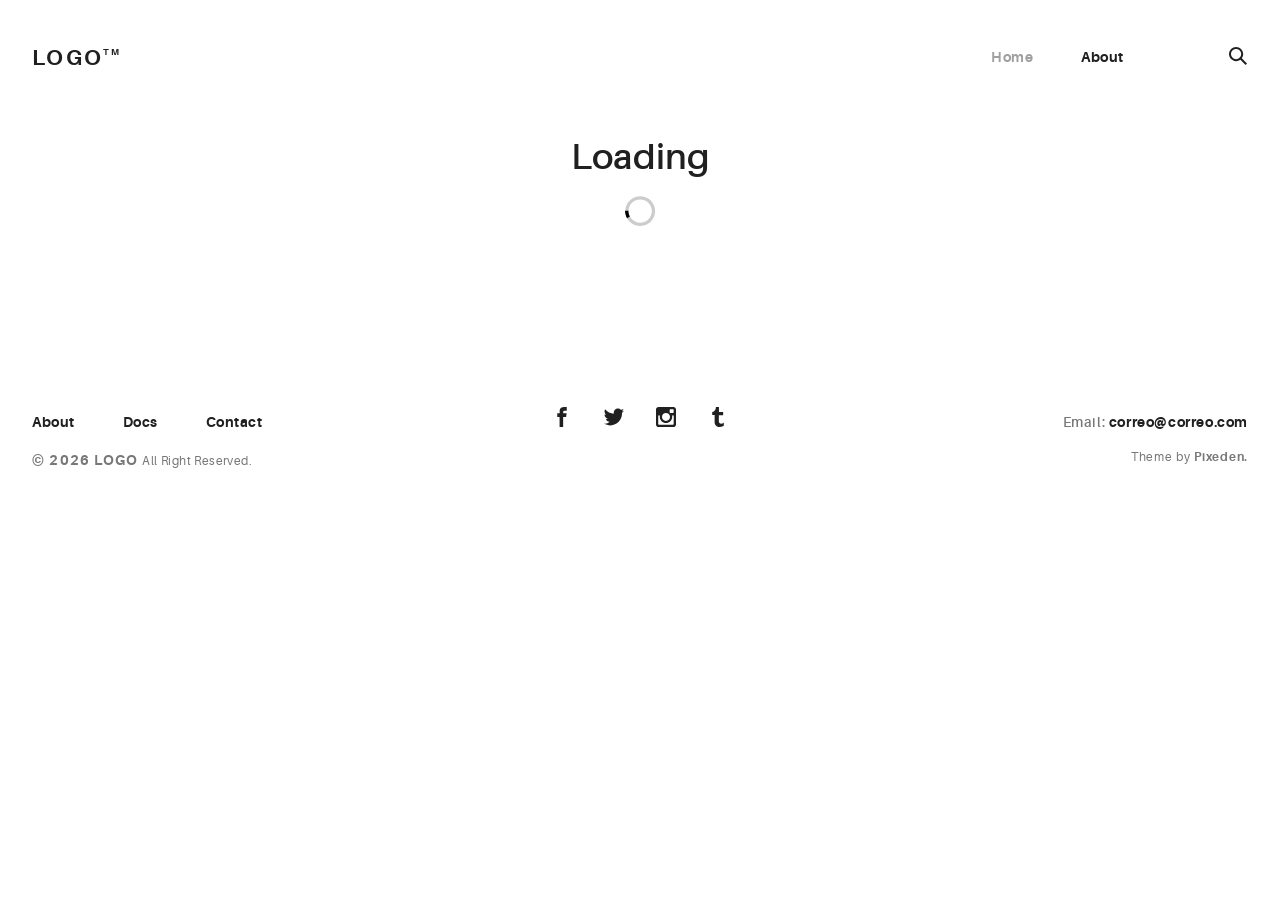
==== docs/index.html @ 67a77aef "Listo para producción" ====
<!doctype html>
<html lang="en">
<head>
  <meta charset="utf-8">
  <title>Portafolio</title>
  <!-- <base href="/"> -->
  <meta name="viewport" content="width=device-width, initial-scale=1">
  <!-- <link rel="icon" type="image/x-icon" href="favicon.ico"> -->
  <link rel="icon" type="image/svg+xml" href="assets/img/urku-ico.svg">
  <link rel="stylesheet" href="assets/css/aurora-pack.min.css">
  <link rel="stylesheet" href="assets/css/aurora-theme-base.min.css">
  <link rel="stylesheet" href="assets/css/urku.css">
<link rel="stylesheet" href="styles.984a7609d333a0c91bd9.css"></head>
<body class="top-fixed">
  <app-root></app-root>
  <script src="assets/js/svg4everybody.min.js"></script>
  <script>svg4everybody();</script>
<script src="runtime-es2015.c9afb3256f2870e161de.js" type="module"></script><script src="runtime-es5.c9afb3256f2870e161de.js" nomodule defer></script><script src="polyfills-es5.0e4e1968447fab48e788.js" nomodule defer></script><script src="polyfills-es2015.bbb42ff2e1c488ff52d5.js" type="module"></script><script src="main-es2015.1cf12f54ae1d16abb2aa.js" type="module"></script><script src="main-es5.1cf12f54ae1d16abb2aa.js" nomodule defer></script></body>
</html>
---- docs/assets/css/aurora-pack.min.css ----
.ae-container,.ae-container-fluid{margin-right:auto;margin-left:auto}hr,img{border:0}dfn,q,tfoot td{font-style:italic}pre,textarea{overflow:auto}td,textarea{vertical-align:top}.ae-container-fluid:after,.ae-container:after,.au-clearfix:after{clear:both}.au-xs-ta-left,caption,th{text-align:left}.ae-container-fluid:after,.ae-container-fluid:before,.ae-container:after,.ae-container:before{content:" ";display:table}html{box-sizing:border-box}*,:after,:before{box-sizing:inherit}.ae-container{padding-left:.25rem;padding-right:.25rem}@media (min-width:40em){.ae-container{max-width:40rem}}@media (min-width:52em){.ae-container{max-width:48.75rem}}@media (min-width:64em){.ae-container{max-width:62rem}}@media (min-width:75em){.ae-container{max-width:72.25rem}}@media (min-width:40em){.ae-container-fluid{max-width:88.88889em;width:95vw}.ae-container-fluid--inner{max-width:68.88889em;width:82vw}}.ae-container-fluid--full{max-width:100%;padding-left:0;padding-right:0;width:100%}@media (max-width:63.99em){.ae-container-fluid{padding-left:.25rem;padding-right:.25rem}}.ae-grid{display:-webkit-box;display:-webkit-flex;display:-ms-flexbox;display:flex;-webkit-flex-wrap:wrap;-ms-flex-wrap:wrap;flex-wrap:wrap;margin-left:-.25rem;margin-right:-.25rem}.ae-grid--alt{display:-webkit-box;display:-webkit-flex;display:-ms-flexbox;display:flex;-webkit-flex-wrap:wrap;-ms-flex-wrap:wrap;flex-wrap:wrap;margin-left:-.63832%;margin-right:-.63832%}@media (min-width:40em){.ae-grid--alt1{display:-webkit-box;display:-webkit-flex;display:-ms-flexbox;display:flex;-webkit-flex-wrap:wrap;-ms-flex-wrap:wrap;flex-wrap:wrap;margin-left:-7.65989%;margin-right:-7.65989%}.ae-grid--alt2,.ae-grid--alt3{display:-webkit-box;display:-webkit-flex;display:-ms-flexbox;-webkit-flex-wrap:wrap}.ae-grid--alt2{display:flex;-ms-flex-wrap:wrap;flex-wrap:wrap;margin-left:-3.82995%;margin-right:-3.82995%}.ae-grid--alt3{display:flex;-ms-flex-wrap:wrap;flex-wrap:wrap;margin-left:-2.5533%;margin-right:-2.5533%}.ae-grid--alt4,.ae-grid--alt5{display:-webkit-box;display:-webkit-flex;display:-ms-flexbox;-webkit-flex-wrap:wrap}.ae-grid--alt4{display:flex;-ms-flex-wrap:wrap;flex-wrap:wrap;margin-left:-1.91497%;margin-right:-1.91497%}.ae-grid--alt5{display:flex;-ms-flex-wrap:wrap;flex-wrap:wrap;margin-left:-1.53198%;margin-right:-1.53198%}.ae-grid--alt6,.ae-grid--alt7{display:-webkit-box;display:-webkit-flex;display:-ms-flexbox;-webkit-flex-wrap:wrap}.ae-grid--alt6{display:flex;-ms-flex-wrap:wrap;flex-wrap:wrap;margin-left:-1.27665%;margin-right:-1.27665%}.ae-grid--alt7{display:flex;-ms-flex-wrap:wrap;flex-wrap:wrap;margin-left:-1.09427%;margin-right:-1.09427%}.ae-grid--alt8,.ae-grid--alt9{display:-webkit-box;display:-webkit-flex;display:-ms-flexbox;-webkit-flex-wrap:wrap}.ae-grid--alt8{display:flex;-ms-flex-wrap:wrap;flex-wrap:wrap;margin-left:-.95749%;margin-right:-.95749%}.ae-grid--alt9{display:flex;-ms-flex-wrap:wrap;flex-wrap:wrap;margin-left:-.8511%;margin-right:-.8511%}.ae-grid--alt10{display:-webkit-box;display:-webkit-flex;display:-ms-flexbox;display:flex;-webkit-flex-wrap:wrap;-ms-flex-wrap:wrap;flex-wrap:wrap;margin-left:-.76599%;margin-right:-.76599%}}.ae-grid__item--alt{-webkit-box-flex:0;-webkit-flex:0 0 100%;-ms-flex:0 0 100%;flex:0 0 100%;min-height:1px;padding-left:.63832%;padding-right:.63832%;position:relative}@media (min-width:40em){.ae-grid__item--alt1{-webkit-box-flex:0;-webkit-flex:0 0 100%;-ms-flex:0 0 100%;flex:0 0 100%;min-height:1px;padding-left:7.65989%;padding-right:7.65989%;position:relative}.ae-grid__item--alt2{-webkit-box-flex:0;-webkit-flex:0 0 100%;-ms-flex:0 0 100%;flex:0 0 100%;min-height:1px;padding-left:3.82995%;padding-right:3.82995%;position:relative}.ae-grid__item--alt3{-webkit-box-flex:0;-webkit-flex:0 0 100%;-ms-flex:0 0 100%;flex:0 0 100%;min-height:1px;padding-left:2.5533%;padding-right:2.5533%;position:relative}.ae-grid__item--alt4,.ae-grid__item--alt5{-webkit-box-flex:0;min-height:1px;position:relative}.ae-grid__item--alt4{-webkit-flex:0 0 100%;-ms-flex:0 0 100%;flex:0 0 100%;padding-left:1.91497%;padding-right:1.91497%}.ae-grid__item--alt5{-webkit-flex:0 0 100%;-ms-flex:0 0 100%;flex:0 0 100%;padding-left:1.53198%;padding-right:1.53198%}.ae-grid__item--alt6{-webkit-box-flex:0;-webkit-flex:0 0 100%;-ms-flex:0 0 100%;flex:0 0 100%;min-height:1px;padding-left:1.27665%;padding-right:1.27665%;position:relative}.ae-grid__item--alt7{-webkit-box-flex:0;-webkit-flex:0 0 100%;-ms-flex:0 0 100%;flex:0 0 100%;min-height:1px;padding-left:1.09427%;padding-right:1.09427%;position:relative}.ae-grid__item--alt8,.ae-grid__item--alt9{-webkit-box-flex:0;min-height:1px;position:relative}.ae-grid__item--alt8{-webkit-flex:0 0 100%;-ms-flex:0 0 100%;flex:0 0 100%;padding-left:.95749%;padding-right:.95749%}.ae-grid__item--alt9{-webkit-flex:0 0 100%;-ms-flex:0 0 100%;flex:0 0 100%;padding-left:.8511%;padding-right:.8511%}.ae-grid__item--alt10{-webkit-box-flex:0;-webkit-flex:0 0 100%;-ms-flex:0 0 100%;flex:0 0 100%;min-height:1px;padding-left:.76599%;padding-right:.76599%;position:relative}}.ae-grid__item{-webkit-box-flex:0;-webkit-flex:0 0 100%;-ms-flex:0 0 100%;flex:0 0 100%;min-height:1px;padding-left:.25rem;padding-right:.25rem;position:relative;max-width:100%}.ae-grid--collapse>.ae-grid__item,.ae-grid--deepcollapse .ae-grid__item,.ae-grid__item--collapse{padding-left:0;padding-right:0}.item-xs--auto{-webkit-box-flex:1;-webkit-flex:1;-ms-flex:1;flex:1}.item-xs-1{-webkit-box-flex:0;-webkit-flex:0 0 8.33333%;-ms-flex:0 0 8.33333%;flex:0 0 8.33333%;max-width:8.33333%}.item-xs-2{-webkit-box-flex:0;-webkit-flex:0 0 16.66667%;-ms-flex:0 0 16.66667%;flex:0 0 16.66667%;max-width:16.66667%}.item-xs-3{-webkit-box-flex:0;-webkit-flex:0 0 25%;-ms-flex:0 0 25%;flex:0 0 25%;max-width:25%}.item-xs-4{-webkit-box-flex:0;-webkit-flex:0 0 33.33333%;-ms-flex:0 0 33.33333%;flex:0 0 33.33333%;max-width:33.33333%}.item-xs-5{-webkit-box-flex:0;-webkit-flex:0 0 41.66667%;-ms-flex:0 0 41.66667%;flex:0 0 41.66667%;max-width:41.66667%}.item-xs-6{-webkit-box-flex:0;-webkit-flex:0 0 50%;-ms-flex:0 0 50%;flex:0 0 50%;max-width:50%}.item-xs-7{-webkit-box-flex:0;-webkit-flex:0 0 58.33333%;-ms-flex:0 0 58.33333%;flex:0 0 58.33333%;max-width:58.33333%}.item-xs-8{-webkit-box-flex:0;-webkit-flex:0 0 66.66667%;-ms-flex:0 0 66.66667%;flex:0 0 66.66667%;max-width:66.66667%}.item-xs-9{-webkit-box-flex:0;-webkit-flex:0 0 75%;-ms-flex:0 0 75%;flex:0 0 75%;max-width:75%}.item-xs-10{-webkit-box-flex:0;-webkit-flex:0 0 83.33333%;-ms-flex:0 0 83.33333%;flex:0 0 83.33333%;max-width:83.33333%}.item-xs-11{-webkit-box-flex:0;-webkit-flex:0 0 91.66667%;-ms-flex:0 0 91.66667%;flex:0 0 91.66667%;max-width:91.66667%}.item-xs-12{-webkit-box-flex:0;-webkit-flex:0 0 100%;-ms-flex:0 0 100%;flex:0 0 100%;max-width:100%}.item-xs--pull-0{left:auto;right:auto}.item-xs--pull-1{left:auto;right:8.33333%}.item-xs--pull-2{left:auto;right:16.66667%}.item-xs--pull-3{left:auto;right:25%}.item-xs--pull-4{left:auto;right:33.33333%}.item-xs--pull-5{left:auto;right:41.66667%}.item-xs--pull-6{left:auto;right:50%}.item-xs--pull-7{left:auto;right:58.33333%}.item-xs--pull-8{left:auto;right:66.66667%}.item-xs--pull-9{left:auto;right:75%}.item-xs--pull-10{left:auto;right:83.33333%}.item-xs--pull-11{left:auto;right:91.66667%}.item-xs--pull-12{left:auto;right:100%}.item-xs--push-0{left:auto;right:auto}.item-xs--push-1{left:8.33333%;right:auto}.item-xs--push-2{left:16.66667%;right:auto}.item-xs--push-3{left:25%;right:auto}.item-xs--push-4{left:33.33333%;right:auto}.item-xs--push-5{left:41.66667%;right:auto}.item-xs--push-6{left:50%;right:auto}.item-xs--push-7{left:58.33333%;right:auto}.item-xs--push-8{left:66.66667%;right:auto}.item-xs--push-9{left:75%;right:auto}.item-xs--push-10{left:83.33333%;right:auto}.item-xs--push-11{left:91.66667%;right:auto}.item-xs--push-12{left:100%;right:auto}.item-xs--offset-0{margin-left:0}.item-xs--offset-1{margin-left:8.33333%}.item-xs--offset-2{margin-left:16.66667%}.item-xs--offset-3{margin-left:25%}.item-xs--offset-4{margin-left:33.33333%}.item-xs--offset-5{margin-left:41.66667%}.item-xs--offset-6{margin-left:50%}.item-xs--offset-7{margin-left:58.33333%}.item-xs--offset-8{margin-left:66.66667%}.item-xs--offset-9{margin-left:75%}.item-xs--offset-10{margin-left:83.33333%}.item-xs--offset-11{margin-left:91.66667%}.item-xs--offset-12{margin-left:100%}.item-xs--top{-webkit-align-self:flex-start;-ms-flex-item-align:start;align-self:flex-start}.item-xs--center{-webkit-align-self:center;-ms-flex-item-align:center;align-self:center}.item-xs--bottom{-webkit-align-self:flex-end;-ms-flex-item-align:end;align-self:flex-end}.items-xs--top{-webkit-box-align:start;-webkit-align-items:flex-start;-ms-flex-align:start;align-items:flex-start}.items-xs--center{-webkit-box-align:center;-webkit-align-items:center;-ms-flex-align:center;align-items:center}.items-xs--bottom{-webkit-box-align:end;-webkit-align-items:flex-end;-ms-flex-align:end;align-items:flex-end}.item-xs--start{-webkit-box-ordinal-group:0;-webkit-order:-1;-ms-flex-order:-1;order:-1}.item-xs--end{-webkit-box-ordinal-group:14;-webkit-order:13;-ms-flex-order:13;order:13}.item-xs--order-1{-webkit-box-ordinal-group:2;-webkit-order:1;-ms-flex-order:1;order:1}.item-xs--order-2{-webkit-box-ordinal-group:3;-webkit-order:2;-ms-flex-order:2;order:2}.item-xs--order-3{-webkit-box-ordinal-group:4;-webkit-order:3;-ms-flex-order:3;order:3}.item-xs--order-4{-webkit-box-ordinal-group:5;-webkit-order:4;-ms-flex-order:4;order:4}.item-xs--order-5{-webkit-box-ordinal-group:6;-webkit-order:5;-ms-flex-order:5;order:5}.item-xs--order-6{-webkit-box-ordinal-group:7;-webkit-order:6;-ms-flex-order:6;order:6}.item-xs--order-7{-webkit-box-ordinal-group:8;-webkit-order:7;-ms-flex-order:7;order:7}.item-xs--order-8{-webkit-box-ordinal-group:9;-webkit-order:8;-ms-flex-order:8;order:8}.item-xs--order-9{-webkit-box-ordinal-group:10;-webkit-order:9;-ms-flex-order:9;order:9}.item-xs--order-10{-webkit-box-ordinal-group:11;-webkit-order:10;-ms-flex-order:10;order:10}.item-xs--order-11{-webkit-box-ordinal-group:12;-webkit-order:11;-ms-flex-order:11;order:11}.item-xs--order-12{-webkit-box-ordinal-group:13;-webkit-order:12;-ms-flex-order:12;order:12}@media (min-width:40em){.item-sm--auto{-webkit-box-flex:1;-webkit-flex:1;-ms-flex:1;flex:1}.item-sm-1{-webkit-box-flex:0;-webkit-flex:0 0 8.33333%;-ms-flex:0 0 8.33333%;flex:0 0 8.33333%;max-width:8.33333%}.item-sm-2{-webkit-box-flex:0;-webkit-flex:0 0 16.66667%;-ms-flex:0 0 16.66667%;flex:0 0 16.66667%;max-width:16.66667%}.item-sm-3{-webkit-box-flex:0;-webkit-flex:0 0 25%;-ms-flex:0 0 25%;flex:0 0 25%;max-width:25%}.item-sm-4{-webkit-box-flex:0;-webkit-flex:0 0 33.33333%;-ms-flex:0 0 33.33333%;flex:0 0 33.33333%;max-width:33.33333%}.item-sm-5{-webkit-box-flex:0;-webkit-flex:0 0 41.66667%;-ms-flex:0 0 41.66667%;flex:0 0 41.66667%;max-width:41.66667%}.item-sm-6{-webkit-box-flex:0;-webkit-flex:0 0 50%;-ms-flex:0 0 50%;flex:0 0 50%;max-width:50%}.item-sm-7{-webkit-box-flex:0;-webkit-flex:0 0 58.33333%;-ms-flex:0 0 58.33333%;flex:0 0 58.33333%;max-width:58.33333%}.item-sm-8{-webkit-box-flex:0;-webkit-flex:0 0 66.66667%;-ms-flex:0 0 66.66667%;flex:0 0 66.66667%;max-width:66.66667%}.item-sm-9{-webkit-box-flex:0;-webkit-flex:0 0 75%;-ms-flex:0 0 75%;flex:0 0 75%;max-width:75%}.item-sm-10{-webkit-box-flex:0;-webkit-flex:0 0 83.33333%;-ms-flex:0 0 83.33333%;flex:0 0 83.33333%;max-width:83.33333%}.item-sm-11{-webkit-box-flex:0;-webkit-flex:0 0 91.66667%;-ms-flex:0 0 91.66667%;flex:0 0 91.66667%;max-width:91.66667%}.item-sm-12{-webkit-box-flex:0;-webkit-flex:0 0 100%;-ms-flex:0 0 100%;flex:0 0 100%;max-width:100%}.item-sm--pull-0{left:auto;right:auto}.item-sm--pull-1{left:auto;right:8.33333%}.item-sm--pull-2{left:auto;right:16.66667%}.item-sm--pull-3{left:auto;right:25%}.item-sm--pull-4{left:auto;right:33.33333%}.item-sm--pull-5{left:auto;right:41.66667%}.item-sm--pull-6{left:auto;right:50%}.item-sm--pull-7{left:auto;right:58.33333%}.item-sm--pull-8{left:auto;right:66.66667%}.item-sm--pull-9{left:auto;right:75%}.item-sm--pull-10{left:auto;right:83.33333%}.item-sm--pull-11{left:auto;right:91.66667%}.item-sm--pull-12{left:auto;right:100%}.item-sm--push-0{left:auto;right:auto}.item-sm--push-1{left:8.33333%;right:auto}.item-sm--push-2{left:16.66667%;right:auto}.item-sm--push-3{left:25%;right:auto}.item-sm--push-4{left:33.33333%;right:auto}.item-sm--push-5{left:41.66667%;right:auto}.item-sm--push-6{left:50%;right:auto}.item-sm--push-7{left:58.33333%;right:auto}.item-sm--push-8{left:66.66667%;right:auto}.item-sm--push-9{left:75%;right:auto}.item-sm--push-10{left:83.33333%;right:auto}.item-sm--push-11{left:91.66667%;right:auto}.item-sm--push-12{left:100%;right:auto}.item-sm--offset-0{margin-left:0}.item-sm--offset-1{margin-left:8.33333%}.item-sm--offset-2{margin-left:16.66667%}.item-sm--offset-3{margin-left:25%}.item-sm--offset-4{margin-left:33.33333%}.item-sm--offset-5{margin-left:41.66667%}.item-sm--offset-6{margin-left:50%}.item-sm--offset-7{margin-left:58.33333%}.item-sm--offset-8{margin-left:66.66667%}.item-sm--offset-9{margin-left:75%}.item-sm--offset-10{margin-left:83.33333%}.item-sm--offset-11{margin-left:91.66667%}.item-sm--offset-12{margin-left:100%}.item-sm--top{-webkit-align-self:flex-start;-ms-flex-item-align:start;align-self:flex-start}.item-sm--center{-webkit-align-self:center;-ms-flex-item-align:center;align-self:center}.item-sm--bottom{-webkit-align-self:flex-end;-ms-flex-item-align:end;align-self:flex-end}.items-sm--top{-webkit-box-align:start;-webkit-align-items:flex-start;-ms-flex-align:start;align-items:flex-start}.items-sm--center{-webkit-box-align:center;-webkit-align-items:center;-ms-flex-align:center;align-items:center}.items-sm--bottom{-webkit-box-align:end;-webkit-align-items:flex-end;-ms-flex-align:end;align-items:flex-end}.item-sm--start{-webkit-box-ordinal-group:0;-webkit-order:-1;-ms-flex-order:-1;order:-1}.item-sm--end{-webkit-box-ordinal-group:14;-webkit-order:13;-ms-flex-order:13;order:13}.item-sm--order-1{-webkit-box-ordinal-group:2;-webkit-order:1;-ms-flex-order:1;order:1}.item-sm--order-2{-webkit-box-ordinal-group:3;-webkit-order:2;-ms-flex-order:2;order:2}.item-sm--order-3{-webkit-box-ordinal-group:4;-webkit-order:3;-ms-flex-order:3;order:3}.item-sm--order-4{-webkit-box-ordinal-group:5;-webkit-order:4;-ms-flex-order:4;order:4}.item-sm--order-5{-webkit-box-ordinal-group:6;-webkit-order:5;-ms-flex-order:5;order:5}.item-sm--order-6{-webkit-box-ordinal-group:7;-webkit-order:6;-ms-flex-order:6;order:6}.item-sm--order-7{-webkit-box-ordinal-group:8;-webkit-order:7;-ms-flex-order:7;order:7}.item-sm--order-8{-webkit-box-ordinal-group:9;-webkit-order:8;-ms-flex-order:8;order:8}.item-sm--order-9{-webkit-box-ordinal-group:10;-webkit-order:9;-ms-flex-order:9;order:9}.item-sm--order-10{-webkit-box-ordinal-group:11;-webkit-order:10;-ms-flex-order:10;order:10}.item-sm--order-11{-webkit-box-ordinal-group:12;-webkit-order:11;-ms-flex-order:11;order:11}.item-sm--order-12{-webkit-box-ordinal-group:13;-webkit-order:12;-ms-flex-order:12;order:12}}@media (min-width:52em){.item-md--auto{-webkit-box-flex:1;-webkit-flex:1;-ms-flex:1;flex:1}.item-md-1{-webkit-box-flex:0;-webkit-flex:0 0 8.33333%;-ms-flex:0 0 8.33333%;flex:0 0 8.33333%;max-width:8.33333%}.item-md-2{-webkit-box-flex:0;-webkit-flex:0 0 16.66667%;-ms-flex:0 0 16.66667%;flex:0 0 16.66667%;max-width:16.66667%}.item-md-3{-webkit-box-flex:0;-webkit-flex:0 0 25%;-ms-flex:0 0 25%;flex:0 0 25%;max-width:25%}.item-md-4{-webkit-box-flex:0;-webkit-flex:0 0 33.33333%;-ms-flex:0 0 33.33333%;flex:0 0 33.33333%;max-width:33.33333%}.item-md-5{-webkit-box-flex:0;-webkit-flex:0 0 41.66667%;-ms-flex:0 0 41.66667%;flex:0 0 41.66667%;max-width:41.66667%}.item-md-6{-webkit-box-flex:0;-webkit-flex:0 0 50%;-ms-flex:0 0 50%;flex:0 0 50%;max-width:50%}.item-md-7{-webkit-box-flex:0;-webkit-flex:0 0 58.33333%;-ms-flex:0 0 58.33333%;flex:0 0 58.33333%;max-width:58.33333%}.item-md-8{-webkit-box-flex:0;-webkit-flex:0 0 66.66667%;-ms-flex:0 0 66.66667%;flex:0 0 66.66667%;max-width:66.66667%}.item-md-9{-webkit-box-flex:0;-webkit-flex:0 0 75%;-ms-flex:0 0 75%;flex:0 0 75%;max-width:75%}.item-md-10{-webkit-box-flex:0;-webkit-flex:0 0 83.33333%;-ms-flex:0 0 83.33333%;flex:0 0 83.33333%;max-width:83.33333%}.item-md-11{-webkit-box-flex:0;-webkit-flex:0 0 91.66667%;-ms-flex:0 0 91.66667%;flex:0 0 91.66667%;max-width:91.66667%}.item-md-12{-webkit-box-flex:0;-webkit-flex:0 0 100%;-ms-flex:0 0 100%;flex:0 0 100%;max-width:100%}.item-md--pull-0{left:auto;right:auto}.item-md--pull-1{left:auto;right:8.33333%}.item-md--pull-2{left:auto;right:16.66667%}.item-md--pull-3{left:auto;right:25%}.item-md--pull-4{left:auto;right:33.33333%}.item-md--pull-5{left:auto;right:41.66667%}.item-md--pull-6{left:auto;right:50%}.item-md--pull-7{left:auto;right:58.33333%}.item-md--pull-8{left:auto;right:66.66667%}.item-md--pull-9{left:auto;right:75%}.item-md--pull-10{left:auto;right:83.33333%}.item-md--pull-11{left:auto;right:91.66667%}.item-md--pull-12{left:auto;right:100%}.item-md--push-0{left:auto;right:auto}.item-md--push-1{left:8.33333%;right:auto}.item-md--push-2{left:16.66667%;right:auto}.item-md--push-3{left:25%;right:auto}.item-md--push-4{left:33.33333%;right:auto}.item-md--push-5{left:41.66667%;right:auto}.item-md--push-6{left:50%;right:auto}.item-md--push-7{left:58.33333%;right:auto}.item-md--push-8{left:66.66667%;right:auto}.item-md--push-9{left:75%;right:auto}.item-md--push-10{left:83.33333%;right:auto}.item-md--push-11{left:91.66667%;right:auto}.item-md--push-12{left:100%;right:auto}.item-md--offset-0{margin-left:0}.item-md--offset-1{margin-left:8.33333%}.item-md--offset-2{margin-left:16.66667%}.item-md--offset-3{margin-left:25%}.item-md--offset-4{margin-left:33.33333%}.item-md--offset-5{margin-left:41.66667%}.item-md--offset-6{margin-left:50%}.item-md--offset-7{margin-left:58.33333%}.item-md--offset-8{margin-left:66.66667%}.item-md--offset-9{margin-left:75%}.item-md--offset-10{margin-left:83.33333%}.item-md--offset-11{margin-left:91.66667%}.item-md--offset-12{margin-left:100%}.item-md--top{-webkit-align-self:flex-start;-ms-flex-item-align:start;align-self:flex-start}.item-md--center{-webkit-align-self:center;-ms-flex-item-align:center;align-self:center}.item-md--bottom{-webkit-align-self:flex-end;-ms-flex-item-align:end;align-self:flex-end}.items-md--top{-webkit-box-align:start;-webkit-align-items:flex-start;-ms-flex-align:start;align-items:flex-start}.items-md--center{-webkit-box-align:center;-webkit-align-items:center;-ms-flex-align:center;align-items:center}.items-md--bottom{-webkit-box-align:end;-webkit-align-items:flex-end;-ms-flex-align:end;align-items:flex-end}.item-md--start{-webkit-box-ordinal-group:0;-webkit-order:-1;-ms-flex-order:-1;order:-1}.item-md--end{-webkit-box-ordinal-group:14;-webkit-order:13;-ms-flex-order:13;order:13}.item-md--order-1{-webkit-box-ordinal-group:2;-webkit-order:1;-ms-flex-order:1;order:1}.item-md--order-2{-webkit-box-ordinal-group:3;-webkit-order:2;-ms-flex-order:2;order:2}.item-md--order-3{-webkit-box-ordinal-group:4;-webkit-order:3;-ms-flex-order:3;order:3}.item-md--order-4{-webkit-box-ordinal-group:5;-webkit-order:4;-ms-flex-order:4;order:4}.item-md--order-5{-webkit-box-ordinal-group:6;-webkit-order:5;-ms-flex-order:5;order:5}.item-md--order-6{-webkit-box-ordinal-group:7;-webkit-order:6;-ms-flex-order:6;order:6}.item-md--order-7{-webkit-box-ordinal-group:8;-webkit-order:7;-ms-flex-order:7;order:7}.item-md--order-8{-webkit-box-ordinal-group:9;-webkit-order:8;-ms-flex-order:8;order:8}.item-md--order-9{-webkit-box-ordinal-group:10;-webkit-order:9;-ms-flex-order:9;order:9}.item-md--order-10{-webkit-box-ordinal-group:11;-webkit-order:10;-ms-flex-order:10;order:10}.item-md--order-11{-webkit-box-ordinal-group:12;-webkit-order:11;-ms-flex-order:11;order:11}.item-md--order-12{-webkit-box-ordinal-group:13;-webkit-order:12;-ms-flex-order:12;order:12}}@media (min-width:64em){.item-lg--auto{-webkit-box-flex:1;-webkit-flex:1;-ms-flex:1;flex:1}.item-lg-1{-webkit-box-flex:0;-webkit-flex:0 0 8.33333%;-ms-flex:0 0 8.33333%;flex:0 0 8.33333%;max-width:8.33333%}.item-lg-2{-webkit-box-flex:0;-webkit-flex:0 0 16.66667%;-ms-flex:0 0 16.66667%;flex:0 0 16.66667%;max-width:16.66667%}.item-lg-3{-webkit-box-flex:0;-webkit-flex:0 0 25%;-ms-flex:0 0 25%;flex:0 0 25%;max-width:25%}.item-lg-4{-webkit-box-flex:0;-webkit-flex:0 0 33.33333%;-ms-flex:0 0 33.33333%;flex:0 0 33.33333%;max-width:33.33333%}.item-lg-5{-webkit-box-flex:0;-webkit-flex:0 0 41.66667%;-ms-flex:0 0 41.66667%;flex:0 0 41.66667%;max-width:41.66667%}.item-lg-6{-webkit-box-flex:0;-webkit-flex:0 0 50%;-ms-flex:0 0 50%;flex:0 0 50%;max-width:50%}.item-lg-7{-webkit-box-flex:0;-webkit-flex:0 0 58.33333%;-ms-flex:0 0 58.33333%;flex:0 0 58.33333%;max-width:58.33333%}.item-lg-8{-webkit-box-flex:0;-webkit-flex:0 0 66.66667%;-ms-flex:0 0 66.66667%;flex:0 0 66.66667%;max-width:66.66667%}.item-lg-9{-webkit-box-flex:0;-webkit-flex:0 0 75%;-ms-flex:0 0 75%;flex:0 0 75%;max-width:75%}.item-lg-10{-webkit-box-flex:0;-webkit-flex:0 0 83.33333%;-ms-flex:0 0 83.33333%;flex:0 0 83.33333%;max-width:83.33333%}.item-lg-11{-webkit-box-flex:0;-webkit-flex:0 0 91.66667%;-ms-flex:0 0 91.66667%;flex:0 0 91.66667%;max-width:91.66667%}.item-lg-12{-webkit-box-flex:0;-webkit-flex:0 0 100%;-ms-flex:0 0 100%;flex:0 0 100%;max-width:100%}.item-lg--pull-0{left:auto;right:auto}.item-lg--pull-1{left:auto;right:8.33333%}.item-lg--pull-2{left:auto;right:16.66667%}.item-lg--pull-3{left:auto;right:25%}.item-lg--pull-4{left:auto;right:33.33333%}.item-lg--pull-5{left:auto;right:41.66667%}.item-lg--pull-6{left:auto;right:50%}.item-lg--pull-7{left:auto;right:58.33333%}.item-lg--pull-8{left:auto;right:66.66667%}.item-lg--pull-9{left:auto;right:75%}.item-lg--pull-10{left:auto;right:83.33333%}.item-lg--pull-11{left:auto;right:91.66667%}.item-lg--pull-12{left:auto;right:100%}.item-lg--push-0{left:auto;right:auto}.item-lg--push-1{left:8.33333%;right:auto}.item-lg--push-2{left:16.66667%;right:auto}.item-lg--push-3{left:25%;right:auto}.item-lg--push-4{left:33.33333%;right:auto}.item-lg--push-5{left:41.66667%;right:auto}.item-lg--push-6{left:50%;right:auto}.item-lg--push-7{left:58.33333%;right:auto}.item-lg--push-8{left:66.66667%;right:auto}.item-lg--push-9{left:75%;right:auto}.item-lg--push-10{left:83.33333%;right:auto}.item-lg--push-11{left:91.66667%;right:auto}.item-lg--push-12{left:100%;right:auto}.item-lg--offset-0{margin-left:0}.item-lg--offset-1{margin-left:8.33333%}.item-lg--offset-2{margin-left:16.66667%}.item-lg--offset-3{margin-left:25%}.item-lg--offset-4{margin-left:33.33333%}.item-lg--offset-5{margin-left:41.66667%}.item-lg--offset-6{margin-left:50%}.item-lg--offset-7{margin-left:58.33333%}.item-lg--offset-8{margin-left:66.66667%}.item-lg--offset-9{margin-left:75%}.item-lg--offset-10{margin-left:83.33333%}.item-lg--offset-11{margin-left:91.66667%}.item-lg--offset-12{margin-left:100%}.item-lg--top{-webkit-align-self:flex-start;-ms-flex-item-align:start;align-self:flex-start}.item-lg--center{-webkit-align-self:center;-ms-flex-item-align:center;align-self:center}.item-lg--bottom{-webkit-align-self:flex-end;-ms-flex-item-align:end;align-self:flex-end}.items-lg--top{-webkit-box-align:start;-webkit-align-items:flex-start;-ms-flex-align:start;align-items:flex-start}.items-lg--center{-webkit-box-align:center;-webkit-align-items:center;-ms-flex-align:center;align-items:center}.items-lg--bottom{-webkit-box-align:end;-webkit-align-items:flex-end;-ms-flex-align:end;align-items:flex-end}.item-lg--start{-webkit-box-ordinal-group:0;-webkit-order:-1;-ms-flex-order:-1;order:-1}.item-lg--end{-webkit-box-ordinal-group:14;-webkit-order:13;-ms-flex-order:13;order:13}.item-lg--order-1{-webkit-box-ordinal-group:2;-webkit-order:1;-ms-flex-order:1;order:1}.item-lg--order-2{-webkit-box-ordinal-group:3;-webkit-order:2;-ms-flex-order:2;order:2}.item-lg--order-3{-webkit-box-ordinal-group:4;-webkit-order:3;-ms-flex-order:3;order:3}.item-lg--order-4{-webkit-box-ordinal-group:5;-webkit-order:4;-ms-flex-order:4;order:4}.item-lg--order-5{-webkit-box-ordinal-group:6;-webkit-order:5;-ms-flex-order:5;order:5}.item-lg--order-6{-webkit-box-ordinal-group:7;-webkit-order:6;-ms-flex-order:6;order:6}.item-lg--order-7{-webkit-box-ordinal-group:8;-webkit-order:7;-ms-flex-order:7;order:7}.item-lg--order-8{-webkit-box-ordinal-group:9;-webkit-order:8;-ms-flex-order:8;order:8}.item-lg--order-9{-webkit-box-ordinal-group:10;-webkit-order:9;-ms-flex-order:9;order:9}.item-lg--order-10{-webkit-box-ordinal-group:11;-webkit-order:10;-ms-flex-order:10;order:10}.item-lg--order-11{-webkit-box-ordinal-group:12;-webkit-order:11;-ms-flex-order:11;order:11}.item-lg--order-12{-webkit-box-ordinal-group:13;-webkit-order:12;-ms-flex-order:12;order:12}}@media (min-width:75em){.item-xl--auto{-webkit-box-flex:1;-webkit-flex:1;-ms-flex:1;flex:1}.item-xl-1{-webkit-box-flex:0;-webkit-flex:0 0 8.33333%;-ms-flex:0 0 8.33333%;flex:0 0 8.33333%;max-width:8.33333%}.item-xl-2{-webkit-box-flex:0;-webkit-flex:0 0 16.66667%;-ms-flex:0 0 16.66667%;flex:0 0 16.66667%;max-width:16.66667%}.item-xl-3{-webkit-box-flex:0;-webkit-flex:0 0 25%;-ms-flex:0 0 25%;flex:0 0 25%;max-width:25%}.item-xl-4{-webkit-box-flex:0;-webkit-flex:0 0 33.33333%;-ms-flex:0 0 33.33333%;flex:0 0 33.33333%;max-width:33.33333%}.item-xl-5{-webkit-box-flex:0;-webkit-flex:0 0 41.66667%;-ms-flex:0 0 41.66667%;flex:0 0 41.66667%;max-width:41.66667%}.item-xl-6{-webkit-box-flex:0;-webkit-flex:0 0 50%;-ms-flex:0 0 50%;flex:0 0 50%;max-width:50%}.item-xl-7{-webkit-box-flex:0;-webkit-flex:0 0 58.33333%;-ms-flex:0 0 58.33333%;flex:0 0 58.33333%;max-width:58.33333%}.item-xl-8{-webkit-box-flex:0;-webkit-flex:0 0 66.66667%;-ms-flex:0 0 66.66667%;flex:0 0 66.66667%;max-width:66.66667%}.item-xl-9{-webkit-box-flex:0;-webkit-flex:0 0 75%;-ms-flex:0 0 75%;flex:0 0 75%;max-width:75%}.item-xl-10{-webkit-box-flex:0;-webkit-flex:0 0 83.33333%;-ms-flex:0 0 83.33333%;flex:0 0 83.33333%;max-width:83.33333%}.item-xl-11{-webkit-box-flex:0;-webkit-flex:0 0 91.66667%;-ms-flex:0 0 91.66667%;flex:0 0 91.66667%;max-width:91.66667%}.item-xl-12{-webkit-box-flex:0;-webkit-flex:0 0 100%;-ms-flex:0 0 100%;flex:0 0 100%;max-width:100%}.item-xl--pull-0{left:auto;right:auto}.item-xl--pull-1{left:auto;right:8.33333%}.item-xl--pull-2{left:auto;right:16.66667%}.item-xl--pull-3{left:auto;right:25%}.item-xl--pull-4{left:auto;right:33.33333%}.item-xl--pull-5{left:auto;right:41.66667%}.item-xl--pull-6{left:auto;right:50%}.item-xl--pull-7{left:auto;right:58.33333%}.item-xl--pull-8{left:auto;right:66.66667%}.item-xl--pull-9{left:auto;right:75%}.item-xl--pull-10{left:auto;right:83.33333%}.item-xl--pull-11{left:auto;right:91.66667%}.item-xl--pull-12{left:auto;right:100%}.item-xl--push-0{left:auto;right:auto}.item-xl--push-1{left:8.33333%;right:auto}.item-xl--push-2{left:16.66667%;right:auto}.item-xl--push-3{left:25%;right:auto}.item-xl--push-4{left:33.33333%;right:auto}.item-xl--push-5{left:41.66667%;right:auto}.item-xl--push-6{left:50%;right:auto}.item-xl--push-7{left:58.33333%;right:auto}.item-xl--push-8{left:66.66667%;right:auto}.item-xl--push-9{left:75%;right:auto}.item-xl--push-10{left:83.33333%;right:auto}.item-xl--push-11{left:91.66667%;right:auto}.item-xl--push-12{left:100%;right:auto}.item-xl--offset-0{margin-left:0}.item-xl--offset-1{margin-left:8.33333%}.item-xl--offset-2{margin-left:16.66667%}.item-xl--offset-3{margin-left:25%}.item-xl--offset-4{margin-left:33.33333%}.item-xl--offset-5{margin-left:41.66667%}.item-xl--offset-6{margin-left:50%}.item-xl--offset-7{margin-left:58.33333%}.item-xl--offset-8{margin-left:66.66667%}.item-xl--offset-9{margin-left:75%}.item-xl--offset-10{margin-left:83.33333%}.item-xl--offset-11{margin-left:91.66667%}.item-xl--offset-12{margin-left:100%}.item-xl--top{-webkit-align-self:flex-start;-ms-flex-item-align:start;align-self:flex-start}.item-xl--center{-webkit-align-self:center;-ms-flex-item-align:center;align-self:center}.item-xl--bottom{-webkit-align-self:flex-end;-ms-flex-item-align:end;align-self:flex-end}.items-xl--top{-webkit-box-align:start;-webkit-align-items:flex-start;-ms-flex-align:start;align-items:flex-start}.items-xl--center{-webkit-box-align:center;-webkit-align-items:center;-ms-flex-align:center;align-items:center}.items-xl--bottom{-webkit-box-align:end;-webkit-align-items:flex-end;-ms-flex-align:end;align-items:flex-end}.item-xl--start{-webkit-box-ordinal-group:0;-webkit-order:-1;-ms-flex-order:-1;order:-1}.item-xl--end{-webkit-box-ordinal-group:14;-webkit-order:13;-ms-flex-order:13;order:13}.item-xl--order-1{-webkit-box-ordinal-group:2;-webkit-order:1;-ms-flex-order:1;order:1}.item-xl--order-2{-webkit-box-ordinal-group:3;-webkit-order:2;-ms-flex-order:2;order:2}.item-xl--order-3{-webkit-box-ordinal-group:4;-webkit-order:3;-ms-flex-order:3;order:3}.item-xl--order-4{-webkit-box-ordinal-group:5;-webkit-order:4;-ms-flex-order:4;order:4}.item-xl--order-5{-webkit-box-ordinal-group:6;-webkit-order:5;-ms-flex-order:5;order:5}.item-xl--order-6{-webkit-box-ordinal-group:7;-webkit-order:6;-ms-flex-order:6;order:6}.item-xl--order-7{-webkit-box-ordinal-group:8;-webkit-order:7;-ms-flex-order:7;order:7}.item-xl--order-8{-webkit-box-ordinal-group:9;-webkit-order:8;-ms-flex-order:8;order:8}.item-xl--order-9{-webkit-box-ordinal-group:10;-webkit-order:9;-ms-flex-order:9;order:9}.item-xl--order-10{-webkit-box-ordinal-group:11;-webkit-order:10;-ms-flex-order:10;order:10}.item-xl--order-11{-webkit-box-ordinal-group:12;-webkit-order:11;-ms-flex-order:11;order:11}.item-xl--order-12{-webkit-box-ordinal-group:13;-webkit-order:12;-ms-flex-order:12;order:12}}.au-mw-full,img,table{max-width:100%}.ae-masonry{-webkit-column-gap:.5rem;-moz-column-gap:.5rem;column-gap:.5rem}.ae-masonry__item{display:inline-block;margin:0 0 .125rem;width:100%}.ae-grid--collapse,.ae-grid--deepcollapse,.ae-grid--deepcollapse .ae-grid{margin-left:0;margin-right:0}.ae-masonry-xs-1{-webkit-column-count:1;-moz-column-count:1;column-count:1}.ae-masonry-xs-2{-webkit-column-count:2;-moz-column-count:2;column-count:2}.ae-masonry-xs-3{-webkit-column-count:3;-moz-column-count:3;column-count:3}.ae-masonry-xs-4{-webkit-column-count:4;-moz-column-count:4;column-count:4}.ae-masonry-xs-5{-webkit-column-count:5;-moz-column-count:5;column-count:5}.ae-masonry-xs-6{-webkit-column-count:6;-moz-column-count:6;column-count:6}.ae-masonry-xs-7{-webkit-column-count:7;-moz-column-count:7;column-count:7}.ae-masonry-xs-8{-webkit-column-count:8;-moz-column-count:8;column-count:8}.ae-masonry-xs-9{-webkit-column-count:9;-moz-column-count:9;column-count:9}.ae-masonry-xs-10{-webkit-column-count:10;-moz-column-count:10;column-count:10}.ae-masonry-xs-11{-webkit-column-count:11;-moz-column-count:11;column-count:11}.ae-masonry-xs-12{-webkit-column-count:12;-moz-column-count:12;column-count:12}.ae-grid--reverse{-webkit-box-orient:horizontal;-webkit-box-direction:reverse;-webkit-flex-direction:row-reverse;-ms-flex-direction:row-reverse;flex-direction:row-reverse}.ae-grid--column{-webkit-box-orient:vertical;-webkit-box-direction:normal;-webkit-flex-direction:column;-ms-flex-direction:column;flex-direction:column}.ae-grid--column-reverse{-webkit-box-orient:vertical;-webkit-box-direction:reverse;-webkit-flex-direction:column-reverse;-ms-flex-direction:column-reverse;flex-direction:column-reverse}.ae-grid--column,.ae-grid--column-reverse{margin-bottom:-.25rem;margin-top:-.25rem}p,pre{margin-top:0}.ae-grid--column-reverse>.ae-grid__item,.ae-grid--column>.ae-grid__item{-webkit-box-flex:0;-webkit-flex:none;-ms-flex:none;flex:none;padding-bottom:.25rem;padding-top:.25rem}.ae-grid--deep-equal-height .ae-grid__item,.ae-grid--equal-height .ae-grid__item{display:-webkit-box;display:-webkit-flex;display:-ms-flexbox;display:flex}.ae-grid--deep-equal-height .ae-grid,.ae-grid--deep-equal-height .ae-grid__item,.ae-grid--equal-height .ae-grid{-webkit-box-flex:1;-webkit-flex:1;-ms-flex:1;flex:1}body{background-color:#fff;color:#202020;font-family:"Helvetica Neue",Helvetica,Arial,sans-serif;font-size:1.125rem;line-height:1.5}h1,h2,h3,h4,h5,h6{font-family:inherit;font-weight:500;line-height:1.2;margin:0 0 .75rem}p{margin-bottom:1.125rem}h1{font-size:2.95312rem}h2{font-size:2.25rem}h3{font-size:1.96875rem}h4{font-size:1.5rem}h5{font-size:1.3125rem}h6{font-size:1.125rem}a{color:#1d8acb;text-decoration:none}.au-underline,a:hover{text-decoration:underline}em{color:#fd6d5e}b,strong{font-weight:700}hr{border-top:1px solid #e7e7e7;margin:1rem 0}small{font-size:80%}code,pre{background-color:#fafafa;font-size:75%}ins,mark{background-color:#ffa;padding:.1em .2em}abbr[title]{border-bottom:1px dotted}blockquote{border-left:5px solid #e7e7e7;padding-left:.75rem}code,kbd,pre,samp{font-family:Menlo,Monaco,Consolas,"Courier New",monospace}code{color:#d05;padding:.2rem .4rem}pre{margin-bottom:1rem;padding:.75rem 1rem}pre code{background-color:transparent;color:inherit;font-size:inherit;padding:0}.ae-table--hover tbody tr:hover,.ae-table--strips tbody tr:nth-of-type(odd){background-color:#fafafa}.ae-alfa{font-size:3.375rem}.ae-beta{font-size:2.95312rem}.ae-gamma{font-size:2.53125rem}.ae-delta{font-size:2.25rem}.ae-epsilon{font-size:1.96875rem}.ae-zeta{font-size:1.6875rem}.ae-eta{font-size:1.5rem}.ae-theta{font-size:1.3125rem}.ae-iota{font-size:1.125rem}.ae-kappa{font-size:1rem}.ae-lambda{font-size:.875rem}.ae-mi{font-size:.75rem}.ae-ni{font-size:.66667rem}.ae-u-regular{font-weight:400}.ae-u-bold{font-weight:500}.ae-u-bolder{font-weight:700}.ae-u-boldest{font-weight:900}img{height:auto}table{border-collapse:collapse;border-spacing:0;width:100%}th{vertical-align:bottom}td,th{line-height:inherit;padding:.25rem 1rem}caption{color:#e7e7e7;font-size:1rem}fieldset,input,optgroup,select,textarea{color:inherit;font:inherit;font-size:1rem;margin:0}fieldset:disabled,input:disabled,optgroup:disabled,select:disabled,textarea:disabled{opacity:.65;pointer-events:none}input[type=password],input[type=search],input[type=tel],input[type=time],input[type=url],input[type=week],input[type=text],input[type=date],input[type=datetime],input[type=datetime-local],input[type=email],input[type=month],input[type=number]{border:.0625rem solid #e7e7e7;line-height:1.5;padding:.325rem .75rem;vertical-align:middle}label{padding-bottom:.325rem;padding-top:.325rem}select{border-radius:0;height:2.275rem;text-transform:none;vertical-align:middle}fieldset,select[multiple],select[size],textarea{border:.0625rem solid #e7e7e7}select[multiple],select[size]{height:auto;padding:.325rem .75rem}fieldset{margin:0 2px;padding:.35em .625em .75em}legend{border:0;padding:0}textarea{padding:.325rem .75rem}.ae-list--lines li:nth-child(n+2),.ae-list--strips li:first-child{border-top:1px solid #e7e7e7}.ae-table{margin-bottom:.75rem}.ae-table td,.ae-table th{border-bottom-color:#e7e7e7;border-bottom-style:solid}.ae-table td{border-bottom-width:1px}.ae-table th{border-bottom-width:2px}.ae-table tfoot td{color:#858585}.ae-table--hover tbody tr{-webkit-transition:background-color 250ms;transition:background-color 250ms}.ae-table--hover.ae-table--strips tbody tr:hover{background-color:#ededed}.ae-table--borders{border:1px solid #e7e7e7;border-bottom:0}.ae-table--borders td,.ae-table--borders th{border-right:1px solid #e7e7e7}.ae-table--borders td:last-child,.ae-table--borders th:last-child{border-right:0}@media (max-width:39.99em){.ae-table--responsive.ae-table--borders td{border-right:0}.ae-table--responsive td{display:block}.ae-table--responsive td:before{content:attr(data-th) " ";display:block;font-weight:500}.ae-table--responsive th{display:none}}.ae-list{list-style:none;padding-left:0}.ae-list ol,.ae-list ul{list-style:none;padding-left:1rem}.ae-list--lines li,.ae-list--strips li{padding:.275rem .35rem}.ae-list--strips li{border-bottom:1px solid #e7e7e7}.ae-list--strips li:nth-of-type(odd){background-color:#fafafa}.ae-form--full fieldset,.ae-form--full input:not([type=checkbox]):not([type=radio]),.ae-form--full select,.ae-form--full textarea{display:block;margin-bottom:.5rem;width:100%}.ae-form--full label input{display:inline-block}.ae-form--sm fieldset,.ae-form--sm input,.ae-form--sm label,.ae-form--sm optgroup,.ae-form--sm select,.ae-form--sm textarea{font-size:.75rem}.ae-form--sm select{height:1.9rem}.ae-form--lg fieldset,.ae-form--lg input,.ae-form--lg label,.ae-form--lg optgroup,.ae-form--lg select,.ae-form--lg textarea{font-size:1.25rem}.ae-form--lg select{height:2.65rem}.ae-input--sm{font-size:.75rem}select.ae-input--sm{height:1.9rem}.ae-input--lg{font-size:1.25rem}select.ae-input--lg{height:2.65rem}.au-inline{display:inline}.au-inline-block{display:inline-block}.au-block{display:block}.au-table{display:table}.au-table-cell{display:table-cell}.au-flex{display:-webkit-box;display:-webkit-flex;display:-ms-flexbox;display:flex}.au-inline-flex{display:-webkit-inline-box;display:-webkit-inline-flex;display:-ms-inline-flexbox;display:inline-flex}.au-none{display:none}.au-xs-inline{display:inline}.au-xs-inline-block{display:inline-block}.au-xs-block{display:block}.au-xs-table{display:table}.au-xs-table-cell{display:table-cell}.au-xs-flex{display:-webkit-box;display:-webkit-flex;display:-ms-flexbox;display:flex}.au-xs-inline-flex{display:-webkit-inline-box;display:-webkit-inline-flex;display:-ms-inline-flexbox;display:inline-flex}.au-xs-none{display:none}@media (min-width:40em){.ae-masonry-sm-1{-webkit-column-count:1;-moz-column-count:1;column-count:1}.ae-masonry-sm-2{-webkit-column-count:2;-moz-column-count:2;column-count:2}.ae-masonry-sm-3{-webkit-column-count:3;-moz-column-count:3;column-count:3}.ae-masonry-sm-4{-webkit-column-count:4;-moz-column-count:4;column-count:4}.ae-masonry-sm-5{-webkit-column-count:5;-moz-column-count:5;column-count:5}.ae-masonry-sm-6{-webkit-column-count:6;-moz-column-count:6;column-count:6}.ae-masonry-sm-7{-webkit-column-count:7;-moz-column-count:7;column-count:7}.ae-masonry-sm-8{-webkit-column-count:8;-moz-column-count:8;column-count:8}.ae-masonry-sm-9{-webkit-column-count:9;-moz-column-count:9;column-count:9}.ae-masonry-sm-10{-webkit-column-count:10;-moz-column-count:10;column-count:10}.ae-masonry-sm-11{-webkit-column-count:11;-moz-column-count:11;column-count:11}.ae-masonry-sm-12{-webkit-column-count:12;-moz-column-count:12;column-count:12}.au-sm-inline{display:inline}.au-sm-inline-block{display:inline-block}.au-sm-block{display:block}.au-sm-table{display:table}.au-sm-table-cell{display:table-cell}.au-sm-flex{display:-webkit-box;display:-webkit-flex;display:-ms-flexbox;display:flex}.au-sm-inline-flex{display:-webkit-inline-box;display:-webkit-inline-flex;display:-ms-inline-flexbox;display:inline-flex}.au-sm-none{display:none}}@media (min-width:52em){.ae-masonry-md-1{-webkit-column-count:1;-moz-column-count:1;column-count:1}.ae-masonry-md-2{-webkit-column-count:2;-moz-column-count:2;column-count:2}.ae-masonry-md-3{-webkit-column-count:3;-moz-column-count:3;column-count:3}.ae-masonry-md-4{-webkit-column-count:4;-moz-column-count:4;column-count:4}.ae-masonry-md-5{-webkit-column-count:5;-moz-column-count:5;column-count:5}.ae-masonry-md-6{-webkit-column-count:6;-moz-column-count:6;column-count:6}.ae-masonry-md-7{-webkit-column-count:7;-moz-column-count:7;column-count:7}.ae-masonry-md-8{-webkit-column-count:8;-moz-column-count:8;column-count:8}.ae-masonry-md-9{-webkit-column-count:9;-moz-column-count:9;column-count:9}.ae-masonry-md-10{-webkit-column-count:10;-moz-column-count:10;column-count:10}.ae-masonry-md-11{-webkit-column-count:11;-moz-column-count:11;column-count:11}.ae-masonry-md-12{-webkit-column-count:12;-moz-column-count:12;column-count:12}.au-md-inline{display:inline}.au-md-inline-block{display:inline-block}.au-md-block{display:block}.au-md-table{display:table}.au-md-table-cell{display:table-cell}.au-md-flex{display:-webkit-box;display:-webkit-flex;display:-ms-flexbox;display:flex}.au-md-inline-flex{display:-webkit-inline-box;display:-webkit-inline-flex;display:-ms-inline-flexbox;display:inline-flex}.au-md-none{display:none}}@media (min-width:64em){.ae-masonry-lg-1{-webkit-column-count:1;-moz-column-count:1;column-count:1}.ae-masonry-lg-2{-webkit-column-count:2;-moz-column-count:2;column-count:2}.ae-masonry-lg-3{-webkit-column-count:3;-moz-column-count:3;column-count:3}.ae-masonry-lg-4{-webkit-column-count:4;-moz-column-count:4;column-count:4}.ae-masonry-lg-5{-webkit-column-count:5;-moz-column-count:5;column-count:5}.ae-masonry-lg-6{-webkit-column-count:6;-moz-column-count:6;column-count:6}.ae-masonry-lg-7{-webkit-column-count:7;-moz-column-count:7;column-count:7}.ae-masonry-lg-8{-webkit-column-count:8;-moz-column-count:8;column-count:8}.ae-masonry-lg-9{-webkit-column-count:9;-moz-column-count:9;column-count:9}.ae-masonry-lg-10{-webkit-column-count:10;-moz-column-count:10;column-count:10}.ae-masonry-lg-11{-webkit-column-count:11;-moz-column-count:11;column-count:11}.ae-masonry-lg-12{-webkit-column-count:12;-moz-column-count:12;column-count:12}.au-lg-inline{display:inline}.au-lg-inline-block{display:inline-block}.au-lg-block{display:block}.au-lg-table{display:table}.au-lg-table-cell{display:table-cell}.au-lg-flex{display:-webkit-box;display:-webkit-flex;display:-ms-flexbox;display:flex}.au-lg-inline-flex{display:-webkit-inline-box;display:-webkit-inline-flex;display:-ms-inline-flexbox;display:inline-flex}.au-lg-none{display:none}}@media (min-width:75em){.ae-masonry-xl-1{-webkit-column-count:1;-moz-column-count:1;column-count:1}.ae-masonry-xl-2{-webkit-column-count:2;-moz-column-count:2;column-count:2}.ae-masonry-xl-3{-webkit-column-count:3;-moz-column-count:3;column-count:3}.ae-masonry-xl-4{-webkit-column-count:4;-moz-column-count:4;column-count:4}.ae-masonry-xl-5{-webkit-column-count:5;-moz-column-count:5;column-count:5}.ae-masonry-xl-6{-webkit-column-count:6;-moz-column-count:6;column-count:6}.ae-masonry-xl-7{-webkit-column-count:7;-moz-column-count:7;column-count:7}.ae-masonry-xl-8{-webkit-column-count:8;-moz-column-count:8;column-count:8}.ae-masonry-xl-9{-webkit-column-count:9;-moz-column-count:9;column-count:9}.ae-masonry-xl-10{-webkit-column-count:10;-moz-column-count:10;column-count:10}.ae-masonry-xl-11{-webkit-column-count:11;-moz-column-count:11;column-count:11}.ae-masonry-xl-12{-webkit-column-count:12;-moz-column-count:12;column-count:12}.au-xl-inline{display:inline}.au-xl-inline-block{display:inline-block}.au-xl-block{display:block}.au-xl-table{display:table}.au-xl-table-cell{display:table-cell}.au-xl-flex{display:-webkit-box;display:-webkit-flex;display:-ms-flexbox;display:flex}.au-xl-inline-flex{display:-webkit-inline-box;display:-webkit-inline-flex;display:-ms-inline-flexbox;display:inline-flex}.au-xl-none{display:none}}.au-ov-hidden{overflow:hidden}.au-ov-auto{overflow:auto}.au-ov-scroll{overflow:scroll}.au-fl-left{float:left}.au-fl-right{float:right}.au-fl-none{float:none}.au-mw-none{max-width:none}.au-clearfix:after,.au-clearfix:before{content:" ";display:table}.au-xs-ta-right{text-align:right}.au-xs-ta-center{text-align:center}.au-xs-ta-justify{text-align:justify}.au-lh-0{line-height:0}.au-lh-1{line-height:1}.au-lh-2{line-height:1.5}.au-lh-3{line-height:1.75}.au-truncate{overflow:hidden;text-overflow:ellipsis;white-space:nowrap}.au-italic{font-style:italic}.au-uppercase{text-transform:uppercase}.au-lowercase{text-transform:lowercase}.au-m-0{margin:0}.au-m-1{margin:.5rem}.au-m-2{margin:1rem}.au-m-3{margin:2rem}.au-m-4{margin:4rem}.au-mt-0{margin-top:0}.au-mt-1{margin-top:.5rem}.au-mt-2{margin-top:1rem}.au-mt-3{margin-top:2rem}.au-mt-4{margin-top:4rem}.au-mr-0{margin-right:0}.au-mr-1{margin-right:.5rem}.au-mr-2{margin-right:1rem}.au-mr-3{margin-right:2rem}.au-mr-4{margin-right:4rem}.au-mb-0{margin-bottom:0}.au-mb-1{margin-bottom:.5rem}.au-mb-2{margin-bottom:1rem}.au-mb-3{margin-bottom:2rem}.au-mb-4{margin-bottom:4rem}.au-ml-0{margin-left:0}.au-ml-1{margin-left:.5rem}.au-ml-2{margin-left:1rem}.au-ml-3{margin-left:2rem}.au-ml-4{margin-left:4rem}.au-mx-auto{margin-left:auto;margin-right:auto}.au-p-0{padding:0}.au-p-1{padding:.5rem}.au-p-2{padding:1rem}.au-p-3{padding:2rem}.au-p-4{padding:4rem}.au-pt-0{padding-top:0}.au-pt-1{padding-top:.5rem}.au-pt-2{padding-top:1rem}.au-pt-3{padding-top:2rem}.au-pt-4{padding-top:4rem}.au-pr-0{padding-right:0}.au-pr-1{padding-right:.5rem}.au-pr-2{padding-right:1rem}.au-pr-3{padding-right:2rem}.au-pr-4{padding-right:4rem}.au-pb-0{padding-bottom:0}.au-pb-1{padding-bottom:.5rem}.au-pb-2{padding-bottom:1rem}.au-pb-3{padding-bottom:2rem}.au-pb-4{padding-bottom:4rem}.au-pl-0{padding-left:0}.au-pl-1{padding-left:.5rem}.au-pl-2{padding-left:1rem}.au-pl-3{padding-left:2rem}.au-pl-4{padding-left:4rem}.au-mp-1{margin:8.33333%}.au-mp-2{margin:16.66667%}.au-mp-3{margin:25%}.au-mp-4{margin:33.33333%}.au-mp-5{margin:41.66667%}.au-mp-6{margin:50%}.au-mp-7{margin:58.33333%}.au-mp-8{margin:66.66667%}.au-mp-9{margin:75%}.au-mp-10{margin:83.33333%}.au-mp-11{margin:91.66667%}.au-mp-12{margin:100%}.au-mtp-1{margin-top:8.33333%}.au-mtp-2{margin-top:16.66667%}.au-mtp-3{margin-top:25%}.au-mtp-4{margin-top:33.33333%}.au-mtp-5{margin-top:41.66667%}.au-mtp-6{margin-top:50%}.au-mtp-7{margin-top:58.33333%}.au-mtp-8{margin-top:66.66667%}.au-mtp-9{margin-top:75%}.au-mtp-10{margin-top:83.33333%}.au-mtp-11{margin-top:91.66667%}.au-mtp-12{margin-top:100%}.au-mrp-1{margin-right:8.33333%}.au-mrp-2{margin-right:16.66667%}.au-mrp-3{margin-right:25%}.au-mrp-4{margin-right:33.33333%}.au-mrp-5{margin-right:41.66667%}.au-mrp-6{margin-right:50%}.au-mrp-7{margin-right:58.33333%}.au-mrp-8{margin-right:66.66667%}.au-mrp-9{margin-right:75%}.au-mrp-10{margin-right:83.33333%}.au-mrp-11{margin-right:91.66667%}.au-mrp-12{margin-right:100%}.au-mbp-1{margin-bottom:8.33333%}.au-mbp-2{margin-bottom:16.66667%}.au-mbp-3{margin-bottom:25%}.au-mbp-4{margin-bottom:33.33333%}.au-mbp-5{margin-bottom:41.66667%}.au-mbp-6{margin-bottom:50%}.au-mbp-7{margin-bottom:58.33333%}.au-mbp-8{margin-bottom:66.66667%}.au-mbp-9{margin-bottom:75%}.au-mbp-10{margin-bottom:83.33333%}.au-mbp-11{margin-bottom:91.66667%}.au-mbp-12{margin-bottom:100%}.au-mlp-1{margin-left:8.33333%}.au-mlp-2{margin-left:16.66667%}.au-mlp-3{margin-left:25%}.au-mlp-4{margin-left:33.33333%}.au-mlp-5{margin-left:41.66667%}.au-mlp-6{margin-left:50%}.au-mlp-7{margin-left:58.33333%}.au-mlp-8{margin-left:66.66667%}.au-mlp-9{margin-left:75%}.au-mlp-10{margin-left:83.33333%}.au-mlp-11{margin-left:91.66667%}.au-mlp-12{margin-left:100%}.au-xs-pp-1{padding:8.33333%}.au-xs-pp-2{padding:16.66667%}.au-xs-pp-3{padding:25%}.au-xs-pp-4{padding:33.33333%}.au-xs-pp-5{padding:41.66667%}.au-xs-pp-6{padding:50%}.au-xs-pp-7{padding:58.33333%}.au-xs-pp-8{padding:66.66667%}.au-xs-pp-9{padding:75%}.au-xs-pp-10{padding:83.33333%}.au-xs-pp-11{padding:91.66667%}.au-xs-pp-12{padding:100%}@media (min-width:40em){.au-sm-ta-left{text-align:left}.au-sm-ta-right{text-align:right}.au-sm-ta-center{text-align:center}.au-sm-ta-justify{text-align:justify}.au-sm-pp-1{padding:8.33333%}.au-sm-pp-2{padding:16.66667%}.au-sm-pp-3{padding:25%}.au-sm-pp-4{padding:33.33333%}.au-sm-pp-5{padding:41.66667%}.au-sm-pp-6{padding:50%}.au-sm-pp-7{padding:58.33333%}.au-sm-pp-8{padding:66.66667%}.au-sm-pp-9{padding:75%}.au-sm-pp-10{padding:83.33333%}.au-sm-pp-11{padding:91.66667%}.au-sm-pp-12{padding:100%}}@media (min-width:52em){.au-md-ta-left{text-align:left}.au-md-ta-right{text-align:right}.au-md-ta-center{text-align:center}.au-md-ta-justify{text-align:justify}.au-md-pp-1{padding:8.33333%}.au-md-pp-2{padding:16.66667%}.au-md-pp-3{padding:25%}.au-md-pp-4{padding:33.33333%}.au-md-pp-5{padding:41.66667%}.au-md-pp-6{padding:50%}.au-md-pp-7{padding:58.33333%}.au-md-pp-8{padding:66.66667%}.au-md-pp-9{padding:75%}.au-md-pp-10{padding:83.33333%}.au-md-pp-11{padding:91.66667%}.au-md-pp-12{padding:100%}}@media (min-width:64em){.au-lg-ta-left{text-align:left}.au-lg-ta-right{text-align:right}.au-lg-ta-center{text-align:center}.au-lg-ta-justify{text-align:justify}.au-lg-pp-1{padding:8.33333%}.au-lg-pp-2{padding:16.66667%}.au-lg-pp-3{padding:25%}.au-lg-pp-4{padding:33.33333%}.au-lg-pp-5{padding:41.66667%}.au-lg-pp-6{padding:50%}.au-lg-pp-7{padding:58.33333%}.au-lg-pp-8{padding:66.66667%}.au-lg-pp-9{padding:75%}.au-lg-pp-10{padding:83.33333%}.au-lg-pp-11{padding:91.66667%}.au-lg-pp-12{padding:100%}}@media (min-width:75em){.au-xl-ta-left{text-align:left}.au-xl-ta-right{text-align:right}.au-xl-ta-center{text-align:center}.au-xl-ta-justify{text-align:justify}.au-xl-pp-1{padding:8.33333%}.au-xl-pp-2{padding:16.66667%}.au-xl-pp-3{padding:25%}.au-xl-pp-4{padding:33.33333%}.au-xl-pp-5{padding:41.66667%}.au-xl-pp-6{padding:50%}.au-xl-pp-7{padding:58.33333%}.au-xl-pp-8{padding:66.66667%}.au-xl-pp-9{padding:75%}.au-xl-pp-10{padding:83.33333%}.au-xl-pp-11{padding:91.66667%}.au-xl-pp-12{padding:100%}}.au-xs-ptp-1{padding-top:8.33333%}.au-xs-ptp-2{padding-top:16.66667%}.au-xs-ptp-3{padding-top:25%}.au-xs-ptp-4{padding-top:33.33333%}.au-xs-ptp-5{padding-top:41.66667%}.au-xs-ptp-6{padding-top:50%}.au-xs-ptp-7{padding-top:58.33333%}.au-xs-ptp-8{padding-top:66.66667%}.au-xs-ptp-9{padding-top:75%}.au-xs-ptp-10{padding-top:83.33333%}.au-xs-ptp-11{padding-top:91.66667%}.au-xs-ptp-12{padding-top:100%}.au-xs-prp-1{padding-right:8.33333%}.au-xs-prp-2{padding-right:16.66667%}.au-xs-prp-3{padding-right:25%}.au-xs-prp-4{padding-right:33.33333%}.au-xs-prp-5{padding-right:41.66667%}.au-xs-prp-6{padding-right:50%}.au-xs-prp-7{padding-right:58.33333%}.au-xs-prp-8{padding-right:66.66667%}.au-xs-prp-9{padding-right:75%}.au-xs-prp-10{padding-right:83.33333%}.au-xs-prp-11{padding-right:91.66667%}.au-xs-prp-12{padding-right:100%}.au-xs-pbp-1{padding-bottom:8.33333%}.au-xs-pbp-2{padding-bottom:16.66667%}.au-xs-pbp-3{padding-bottom:25%}.au-xs-pbp-4{padding-bottom:33.33333%}.au-xs-pbp-5{padding-bottom:41.66667%}.au-xs-pbp-6{padding-bottom:50%}.au-xs-pbp-7{padding-bottom:58.33333%}.au-xs-pbp-8{padding-bottom:66.66667%}.au-xs-pbp-9{padding-bottom:75%}.au-xs-pbp-10{padding-bottom:83.33333%}.au-xs-pbp-11{padding-bottom:91.66667%}.au-xs-pbp-12{padding-bottom:100%}.au-xs-plp-1{padding-left:8.33333%}.au-xs-plp-2{padding-left:16.66667%}.au-xs-plp-3{padding-left:25%}.au-xs-plp-4{padding-left:33.33333%}.au-xs-plp-5{padding-left:41.66667%}.au-xs-plp-6{padding-left:50%}.au-xs-plp-7{padding-left:58.33333%}.au-xs-plp-8{padding-left:66.66667%}.au-xs-plp-9{padding-left:75%}.au-xs-plp-10{padding-left:83.33333%}.au-xs-plp-11{padding-left:91.66667%}.au-xs-plp-12{padding-left:100%}.au-va-baseline{vertical-align:baseline}.au-va-top{vertical-align:top}.au-va-middle{vertical-align:middle}.au-va-bottom{vertical-align:bottom}.au-pos-absolute{position:absolute}.au-pos-relative{position:relative}.au-pos-fixed{position:fixed}.au-pos-static{position:static}.au-v-hidden{visibility:hidden}.au-v-visible{visibility:visible}.au-xs-v-hidden{visibility:hidden}.au-xs-v-visible{visibility:visible}@media (min-width:40em){.au-sm-ptp-1{padding-top:8.33333%}.au-sm-ptp-2{padding-top:16.66667%}.au-sm-ptp-3{padding-top:25%}.au-sm-ptp-4{padding-top:33.33333%}.au-sm-ptp-5{padding-top:41.66667%}.au-sm-ptp-6{padding-top:50%}.au-sm-ptp-7{padding-top:58.33333%}.au-sm-ptp-8{padding-top:66.66667%}.au-sm-ptp-9{padding-top:75%}.au-sm-ptp-10{padding-top:83.33333%}.au-sm-ptp-11{padding-top:91.66667%}.au-sm-ptp-12{padding-top:100%}.au-sm-prp-1{padding-right:8.33333%}.au-sm-prp-2{padding-right:16.66667%}.au-sm-prp-3{padding-right:25%}.au-sm-prp-4{padding-right:33.33333%}.au-sm-prp-5{padding-right:41.66667%}.au-sm-prp-6{padding-right:50%}.au-sm-prp-7{padding-right:58.33333%}.au-sm-prp-8{padding-right:66.66667%}.au-sm-prp-9{padding-right:75%}.au-sm-prp-10{padding-right:83.33333%}.au-sm-prp-11{padding-right:91.66667%}.au-sm-prp-12{padding-right:100%}.au-sm-pbp-1{padding-bottom:8.33333%}.au-sm-pbp-2{padding-bottom:16.66667%}.au-sm-pbp-3{padding-bottom:25%}.au-sm-pbp-4{padding-bottom:33.33333%}.au-sm-pbp-5{padding-bottom:41.66667%}.au-sm-pbp-6{padding-bottom:50%}.au-sm-pbp-7{padding-bottom:58.33333%}.au-sm-pbp-8{padding-bottom:66.66667%}.au-sm-pbp-9{padding-bottom:75%}.au-sm-pbp-10{padding-bottom:83.33333%}.au-sm-pbp-11{padding-bottom:91.66667%}.au-sm-pbp-12{padding-bottom:100%}.au-sm-plp-1{padding-left:8.33333%}.au-sm-plp-2{padding-left:16.66667%}.au-sm-plp-3{padding-left:25%}.au-sm-plp-4{padding-left:33.33333%}.au-sm-plp-5{padding-left:41.66667%}.au-sm-plp-6{padding-left:50%}.au-sm-plp-7{padding-left:58.33333%}.au-sm-plp-8{padding-left:66.66667%}.au-sm-plp-9{padding-left:75%}.au-sm-plp-10{padding-left:83.33333%}.au-sm-plp-11{padding-left:91.66667%}.au-sm-plp-12{padding-left:100%}.au-sm-v-hidden{visibility:hidden}.au-sm-v-visible{visibility:visible}}@media (min-width:52em){.au-md-ptp-1{padding-top:8.33333%}.au-md-ptp-2{padding-top:16.66667%}.au-md-ptp-3{padding-top:25%}.au-md-ptp-4{padding-top:33.33333%}.au-md-ptp-5{padding-top:41.66667%}.au-md-ptp-6{padding-top:50%}.au-md-ptp-7{padding-top:58.33333%}.au-md-ptp-8{padding-top:66.66667%}.au-md-ptp-9{padding-top:75%}.au-md-ptp-10{padding-top:83.33333%}.au-md-ptp-11{padding-top:91.66667%}.au-md-ptp-12{padding-top:100%}.au-md-prp-1{padding-right:8.33333%}.au-md-prp-2{padding-right:16.66667%}.au-md-prp-3{padding-right:25%}.au-md-prp-4{padding-right:33.33333%}.au-md-prp-5{padding-right:41.66667%}.au-md-prp-6{padding-right:50%}.au-md-prp-7{padding-right:58.33333%}.au-md-prp-8{padding-right:66.66667%}.au-md-prp-9{padding-right:75%}.au-md-prp-10{padding-right:83.33333%}.au-md-prp-11{padding-right:91.66667%}.au-md-prp-12{padding-right:100%}.au-md-pbp-1{padding-bottom:8.33333%}.au-md-pbp-2{padding-bottom:16.66667%}.au-md-pbp-3{padding-bottom:25%}.au-md-pbp-4{padding-bottom:33.33333%}.au-md-pbp-5{padding-bottom:41.66667%}.au-md-pbp-6{padding-bottom:50%}.au-md-pbp-7{padding-bottom:58.33333%}.au-md-pbp-8{padding-bottom:66.66667%}.au-md-pbp-9{padding-bottom:75%}.au-md-pbp-10{padding-bottom:83.33333%}.au-md-pbp-11{padding-bottom:91.66667%}.au-md-pbp-12{padding-bottom:100%}.au-md-plp-1{padding-left:8.33333%}.au-md-plp-2{padding-left:16.66667%}.au-md-plp-3{padding-left:25%}.au-md-plp-4{padding-left:33.33333%}.au-md-plp-5{padding-left:41.66667%}.au-md-plp-6{padding-left:50%}.au-md-plp-7{padding-left:58.33333%}.au-md-plp-8{padding-left:66.66667%}.au-md-plp-9{padding-left:75%}.au-md-plp-10{padding-left:83.33333%}.au-md-plp-11{padding-left:91.66667%}.au-md-plp-12{padding-left:100%}.au-md-v-hidden{visibility:hidden}.au-md-v-visible{visibility:visible}}@media (min-width:64em){.au-lg-ptp-1{padding-top:8.33333%}.au-lg-ptp-2{padding-top:16.66667%}.au-lg-ptp-3{padding-top:25%}.au-lg-ptp-4{padding-top:33.33333%}.au-lg-ptp-5{padding-top:41.66667%}.au-lg-ptp-6{padding-top:50%}.au-lg-ptp-7{padding-top:58.33333%}.au-lg-ptp-8{padding-top:66.66667%}.au-lg-ptp-9{padding-top:75%}.au-lg-ptp-10{padding-top:83.33333%}.au-lg-ptp-11{padding-top:91.66667%}.au-lg-ptp-12{padding-top:100%}.au-lg-prp-1{padding-right:8.33333%}.au-lg-prp-2{padding-right:16.66667%}.au-lg-prp-3{padding-right:25%}.au-lg-prp-4{padding-right:33.33333%}.au-lg-prp-5{padding-right:41.66667%}.au-lg-prp-6{padding-right:50%}.au-lg-prp-7{padding-right:58.33333%}.au-lg-prp-8{padding-right:66.66667%}.au-lg-prp-9{padding-right:75%}.au-lg-prp-10{padding-right:83.33333%}.au-lg-prp-11{padding-right:91.66667%}.au-lg-prp-12{padding-right:100%}.au-lg-pbp-1{padding-bottom:8.33333%}.au-lg-pbp-2{padding-bottom:16.66667%}.au-lg-pbp-3{padding-bottom:25%}.au-lg-pbp-4{padding-bottom:33.33333%}.au-lg-pbp-5{padding-bottom:41.66667%}.au-lg-pbp-6{padding-bottom:50%}.au-lg-pbp-7{padding-bottom:58.33333%}.au-lg-pbp-8{padding-bottom:66.66667%}.au-lg-pbp-9{padding-bottom:75%}.au-lg-pbp-10{padding-bottom:83.33333%}.au-lg-pbp-11{padding-bottom:91.66667%}.au-lg-pbp-12{padding-bottom:100%}.au-lg-plp-1{padding-left:8.33333%}.au-lg-plp-2{padding-left:16.66667%}.au-lg-plp-3{padding-left:25%}.au-lg-plp-4{padding-left:33.33333%}.au-lg-plp-5{padding-left:41.66667%}.au-lg-plp-6{padding-left:50%}.au-lg-plp-7{padding-left:58.33333%}.au-lg-plp-8{padding-left:66.66667%}.au-lg-plp-9{padding-left:75%}.au-lg-plp-10{padding-left:83.33333%}.au-lg-plp-11{padding-left:91.66667%}.au-lg-plp-12{padding-left:100%}.au-lg-v-hidden{visibility:hidden}.au-lg-v-visible{visibility:visible}}@media (min-width:75em){.au-xl-ptp-1{padding-top:8.33333%}.au-xl-ptp-2{padding-top:16.66667%}.au-xl-ptp-3{padding-top:25%}.au-xl-ptp-4{padding-top:33.33333%}.au-xl-ptp-5{padding-top:41.66667%}.au-xl-ptp-6{padding-top:50%}.au-xl-ptp-7{padding-top:58.33333%}.au-xl-ptp-8{padding-top:66.66667%}.au-xl-ptp-9{padding-top:75%}.au-xl-ptp-10{padding-top:83.33333%}.au-xl-ptp-11{padding-top:91.66667%}.au-xl-ptp-12{padding-top:100%}.au-xl-prp-1{padding-right:8.33333%}.au-xl-prp-2{padding-right:16.66667%}.au-xl-prp-3{padding-right:25%}.au-xl-prp-4{padding-right:33.33333%}.au-xl-prp-5{padding-right:41.66667%}.au-xl-prp-6{padding-right:50%}.au-xl-prp-7{padding-right:58.33333%}.au-xl-prp-8{padding-right:66.66667%}.au-xl-prp-9{padding-right:75%}.au-xl-prp-10{padding-right:83.33333%}.au-xl-prp-11{padding-right:91.66667%}.au-xl-prp-12{padding-right:100%}.au-xl-pbp-1{padding-bottom:8.33333%}.au-xl-pbp-2{padding-bottom:16.66667%}.au-xl-pbp-3{padding-bottom:25%}.au-xl-pbp-4{padding-bottom:33.33333%}.au-xl-pbp-5{padding-bottom:41.66667%}.au-xl-pbp-6{padding-bottom:50%}.au-xl-pbp-7{padding-bottom:58.33333%}.au-xl-pbp-8{padding-bottom:66.66667%}.au-xl-pbp-9{padding-bottom:75%}.au-xl-pbp-10{padding-bottom:83.33333%}.au-xl-pbp-11{padding-bottom:91.66667%}.au-xl-pbp-12{padding-bottom:100%}.au-xl-plp-1{padding-left:8.33333%}.au-xl-plp-2{padding-left:16.66667%}.au-xl-plp-3{padding-left:25%}.au-xl-plp-4{padding-left:33.33333%}.au-xl-plp-5{padding-left:41.66667%}.au-xl-plp-6{padding-left:50%}.au-xl-plp-7{padding-left:58.33333%}.au-xl-plp-8{padding-left:66.66667%}.au-xl-plp-9{padding-left:75%}.au-xl-plp-10{padding-left:83.33333%}.au-xl-plp-11{padding-left:91.66667%}.au-xl-plp-12{padding-left:100%}.au-xl-v-hidden{visibility:hidden}.au-xl-v-visible{visibility:visible}}.au-circle{border-radius:50%}
---- docs/assets/css/aurora-theme-base.min.css ----
@font-face{font-family:Aileron;font-style:normal;font-weight:400;src:url(fonts/aurora-theme-base-fonts/aileron-regular.woff2) format("woff2"),url(fonts/aurora-theme-base-fonts/aileron-regular.woff) format("woff")}@font-face{font-family:Aileron;font-style:normal;font-weight:500;src:url(fonts/aurora-theme-base-fonts/aileron-semibold.woff2) format("woff2"),url(fonts/aurora-theme-base-fonts/aileron-semibold.woff) format("woff")}@font-face{font-family:Aileron;font-style:normal;font-weight:700;src:url(fonts/aurora-theme-base-fonts/aileron-bold.woff2) format("woff2"),url(fonts/aurora-theme-base-fonts/aileron-bold.woff) format("woff")}@font-face{font-family:Aileron;font-style:normal;font-weight:900;src:url(fonts/aurora-theme-base-fonts/aileron-black.woff2) format("woff2"),url(fonts/aurora-theme-base-fonts/aileron-black.woff) format("woff")}body{line-height:1.556;font-family:Aileron,Helvetica,Arial,sans-serif}a,button{color:inherit;-webkit-transition:color .3s;transition:color .3s}a:hover,button:hover{color:#a0a0a0}a:not(.au-underline),button:not(.au-underline){text-decoration:none}blockquote{border-left:0;font-family:Georgia,"Times New Roman",Times,serif;padding-left:0}blockquote footer{font-family:Aileron,Helvetica,Arial,sans-serif}input[type=number],input[type=password],input[type=search],input[type=tel],input[type=time],input[type=url],input[type=week],input[type=text],input[type=date],input[type=datetime],input[type=datetime-local],input[type=email],input[type=month],textarea{background:#f6f6f6;border:0;font-size:inherit;letter-spacing:.04em;margin-bottom:.5rem;padding:2.2rem 3rem}button:focus,input[type=number]:focus,input[type=password]:focus,input[type=search]:focus,input[type=tel]:focus,input[type=time]:focus,input[type=url]:focus,input[type=week]:focus,input[type=text]:focus,input[type=date]:focus,input[type=datetime]:focus,input[type=datetime-local]:focus,input[type=email]:focus,input[type=month]:focus,textarea:focus{outline:0}button{cursor:pointer}p{margin-bottom:1.556rem}h4{margin-bottom:2.2rem}pre{margin-bottom:.5rem}p.ae-eta{line-height:1.3749;margin-bottom:2rem}
---- docs/assets/css/urku.css ----
/* * * * * * * * * * * * * * * * * * * * *\ 
 UrkuPortfolio v1.0.0 
 Urku is a prtfolio template with a very clean style. 
 (c) 2016 Lionel <lionel@pixeden.com> (http://pixeden.com) 
 https://bitbucket.org/elrumordelaluz/urkuportfolio 
 Licensed under  MIT 
\* * * * * * * * * * * * * * * * * * * * */
@charset "UTF-8";
body {
  margin: 0;
}

.rk-container {
  margin-right: auto;
  margin-left: auto;
  padding-left: .25rem;
  padding-right: .25rem;
}
@media (min-width: 40em) {
  .rk-container {
    max-width: 88.88889em;
    width: 95vw;
  }
  .rk-container--inner {
    max-width: 68.88889em;
    width: 82vw;
  }
}
.rk-container--full {
  max-width: 100%;
  padding-left: 0;
  padding-right: 0;
  width: 100%;
}
@media (min-width: 64em) {
  .rk-container {
    padding-left: 0;
    padding-right: 0;
  }
}

.rk-main {
  z-index: 1;
  position: static;
}
.top-fixed .rk-main {
  padding-top: 8.5rem;
}
@media (min-width: 64em) {
  .rk-main {
    position: relative;
  }
}

.rk-header {
  background-color: #fff;
  position: relative;
  z-index: 5;
}
.top-fixed .rk-header {
  position: fixed;
}

.rk-topbar {
  -webkit-box-align: start;
  -webkit-align-items: flex-start;
  -ms-flex-align: start;
          align-items: flex-start;
  display: -webkit-box;
  display: -webkit-flex;
  display: -ms-flexbox;
  display:         flex;
  -webkit-flex-wrap: wrap;
      -ms-flex-wrap: wrap;
          flex-wrap: wrap;
  -webkit-box-pack: justify;
  -webkit-justify-content: space-between;
  -ms-flex-pack: justify;
          justify-content: space-between;
  padding-bottom: 3.3rem;
  padding-top: 2.8rem;
}
@media (min-width: 64em) {
  .rk-topbar {
    padding-bottom: 0;
  }
}

.rk-logo {
  -webkit-box-flex: 0;
  -webkit-flex: 0 0 100%;
      -ms-flex: 0 0 100%;
          flex: 0 0 100%;
  font-size: 1.375rem;
  font-weight: 700;
  letter-spacing: 2.25px;
  text-align: center;
  text-transform: uppercase;
  width: 20%;
}
.rk-logo sup {
  font-size: .5625rem;
  position: relative;
  top: -1px;
}
@media (min-width: 64em) {
  .rk-logo {
    -webkit-box-flex: 1;
    -webkit-flex: 1;
        -ms-flex: 1;
            flex: 1;
    text-align: left;
  }
}

.rk-search {
  -webkit-align-self: flex-start;
  -ms-flex-item-align: start;
          align-self: flex-start;
  margin-bottom: 3.4rem;
  margin-left: 7.7rem;
  padding-top: .16rem;
  position: relative;
}
.rk-search label,
.rk-search input {
  display: inline-block;
  vertical-align: middle;
}
.rk-search label {
  cursor: pointer;
  height: 1.875rem;
  left: -1.5rem;
  padding-bottom: .67em;
  padding-top: 0;
  position: absolute;
  top: 0;
  -webkit-transition: color .3s;
          transition: color .3s;
  width: 1.875rem;
  z-index: 20;
}
.rk-search svg {
  height: 100%;
  width: 100%;
}
.rk-search input {
  background-color: transparent;
  border: 0;
  font-size: .875rem;
  opacity: 0;
  outline: 0;
  padding: 0;
  padding-bottom: .3em;
  -webkit-transition: .3s;
          transition: .3s;
  z-index: 10;
  width: 1px;
}
.rk-search input:focus {
  opacity: 1;
  padding-left: .5rem;
  width: 100px;
}
.rk-search input:focus + label {
  color: #a0a0a0;
}

.rk-navmobile {
  position: relative;
}

.rk-mobile-menu {
  display: none;
}
.rk-mobile-menu + label {
  cursor: pointer;
  display: inline-block;
  height: 24px;
  left: 2.5vw;
  position: absolute;
  top: 2.7rem;
  width: 16px;
  z-index: 300;
}
.rk-mobile-menu + label svg {
  height: 4px;
  width: 20px;
  margin: 0;
  display: block;
  margin-bottom: 3px;
  -webkit-transition: .3s;
          transition: .3s;
}
.rk-mobile-menu + label svg:nth-of-type(1) {
  -webkit-transform-origin: center left;
      -ms-transform-origin: center left;
          transform-origin: center left;
}
.rk-mobile-menu + label svg:nth-of-type(3) {
  -webkit-transform-origin: center left;
      -ms-transform-origin: center left;
          transform-origin: center left;
}
@media (min-width: 64em) {
  .rk-mobile-menu + label {
    display: none;
  }
}
.rk-mobile-menu:checked + label,
.rk-mobile-menu + label:hover {
  color: #a0a0a0;
}
.rk-mobile-menu:checked + label svg:nth-of-type(1) {
  -webkit-transform: rotate(45deg);
      -ms-transform: rotate(45deg);
          transform: rotate(45deg);
}
.rk-mobile-menu:checked + label svg:nth-of-type(2) {
  -webkit-transform: translateX(-100%);
      -ms-transform: translateX(-100%);
          transform: translateX(-100%);
  opacity: 0;
}
.rk-mobile-menu:checked + label svg:nth-of-type(3) {
  -webkit-transform: rotate(-45deg);
      -ms-transform: rotate(-45deg);
          transform: rotate(-45deg);
}

.rk-footer {
  margin-top: 10.5rem;
  margin-bottom: 2rem;
}

.rk-footer__text {
  color: #787878;
  font-size: .75rem;
  margin-bottom: .875rem;
}
.rk-footer__text span {
  font-size: .875rem;
}

.rk-footer__copy {
  letter-spacing: .4px;
}
.rk-footer__copy span {
  letter-spacing: 1.2px;
}

.rk-footer__contact {
  display: inline-block;
  letter-spacing: .6px;
}

.rk-footer__by {
  letter-spacing: .7px;
}

.rk-social-btn {
  background: none;
  border: 0;
  display: inline-block;
  height: 20px;
  margin-left: 1rem;
  margin-right: 1rem;
  width: 20px;
}
.rk-social-btn:first-child {
  margin-left: 0;
}
.rk-social-btn:last-child {
  margin-right: 0;
}
.rk-social-btn svg {
  height: 100%;
  width: 100%;
}

.rk-layout-ctrl-cont {
  position: absolute;
  text-align: right;
  top: 2.65rem;
  padding-right: 2.5rem;
}
.top-fixed .rk-layout-ctrl-cont {
  position: fixed;
  z-index: 401;
}
.top-fixed .rk-layout-ctrl-cont:first-of-type {
  top: 2.65rem;
}
@media (min-width: 64em) {
  .rk-layout-ctrl-cont {
    padding-right: 0;
    top: 2.25rem;
  }
  .rk-layout-ctrl-cont:first-of-type {
    top: 0;
  }
  .top-fixed .rk-layout-ctrl-cont {
    top: 10.7625rem;
    z-index: -1;
  }
  .top-fixed .rk-layout-ctrl-cont:first-of-type {
    top: 8.5rem;
  }
}

.rk-layout-ctrl {
  cursor: pointer;
  display: none;
  float: right;
  clear: both;
  height: 28px;
  opacity: 0;
  padding-right: .09rem;
  padding-top: 0;
  -webkit-transition: color .3s;
          transition: color .3s;
  width: 20px;
  z-index: 401;
  position: absolute;
}
.rk-layout-ctrl:hover {
  color: #a0a0a0;
}
.rk-layout-ctrl svg {
  height: 100%;
  width: 100%;
}
@media (min-width: 40em) {
  .rk-layout-ctrl {
    display: inline-block;
  }
}
@media (min-width: 64em) {
  .rk-layout-ctrl {
    opacity: 1;
    position: static;
  }
}

.layout-ctrl-input {
  display: none;
}
.layout-ctrl-input:checked + .rk-layout-ctrl-cont label {
  display: none;
  color: #a0a0a0;
}
@media (min-width: 64em) {
  .layout-ctrl-input:checked + .rk-layout-ctrl-cont label {
    display: block;
  }
}

.rk-layout-ctrl-mobile {
  color: #a0a0a0;
  height: 19px;
  position: absolute;
  right: 40px;
  top: 46px;
  width: 19px;
  z-index: 400;
}
.top-fixed .rk-layout-ctrl-mobile {
  position: fixed;
}
.rk-layout-ctrl-mobile svg {
  -webkit-transition: -webkit-transform 250ms;
          transition:         transform 250ms;
  position: absolute;
  width: 48%;
}
.rk-layout-ctrl-mobile svg:nth-child(1),
.rk-layout-ctrl-mobile svg:nth-child(2) {
  top: 0;
  -webkit-transform-origin: top center;
      -ms-transform-origin: top center;
          transform-origin: top center;
}
.rk-layout-ctrl-mobile svg:nth-child(1),
.rk-layout-ctrl-mobile svg:nth-child(3) {
  left: 0;
}
.rk-layout-ctrl-mobile svg:nth-child(2),
.rk-layout-ctrl-mobile svg:nth-child(4) {
  right: 0;
}
.rk-layout-ctrl-mobile svg:nth-child(3),
.rk-layout-ctrl-mobile svg:nth-child(4) {
  bottom: 0;
  -webkit-transform-origin: bottom center;
      -ms-transform-origin: bottom center;
          transform-origin: bottom center;
}
.rk-layout-ctrl-mobile svg:nth-child(1),
.rk-layout-ctrl-mobile svg:nth-child(4) {
  -webkit-transform: scaleY(1.3);
      -ms-transform: scaleY(1.3);
          transform: scaleY(1.3);
}
.rk-layout-ctrl-mobile svg:nth-child(2),
.rk-layout-ctrl-mobile svg:nth-child(3) {
  -webkit-transform: scaleY(.7);
      -ms-transform: scaleY(.7);
          transform: scaleY(.7);
}
.rk-layout-ctrl-mobile.layout-blog svg:nth-child(1),
.rk-layout-ctrl-mobile.layout-blog svg:nth-child(3) {
  -webkit-transform: scaleX(1.3);
      -ms-transform: scaleX(1.3);
          transform: scaleX(1.3);
  -webkit-transform-origin: left center;
      -ms-transform-origin: left center;
          transform-origin: left center;
}
.rk-layout-ctrl-mobile.layout-blog svg:nth-child(2),
.rk-layout-ctrl-mobile.layout-blog svg:nth-child(4) {
  -webkit-transform: scaleX(1.3);
      -ms-transform: scaleX(1.3);
          transform: scaleX(1.3);
  -webkit-transform-origin: right center;
      -ms-transform-origin: right center;
          transform-origin: right center;
}
#layout-grid:checked ~ .rk-layout-ctrl-mobile svg {
  -webkit-transform: scale(1);
      -ms-transform: scale(1);
          transform: scale(1);
}
@media (max-width: 40em) {
  .rk-layout-ctrl-mobile {
    display: none;
  }
}
@media (min-width: 64em) {
  .rk-layout-ctrl-mobile {
    display: none;
  }
}

.rk-portfolio__items {
  margin-top: -4px;
}
@media (min-width: 40em) {
  .rk-portfolio__items {
    display: -webkit-box;
    display: -webkit-flex;
    display: -ms-flexbox;
    display:         flex;
    -webkit-flex-wrap: wrap;
        -ms-flex-wrap: wrap;
            flex-wrap: wrap;
    margin-left: -4px;
    margin-right: -4px;
  }
}

.rk-item {
  display: block;
  margin: 0;
  margin-bottom: .5rem;
  position: relative;
}
.rk-item.ae-masonry__item {
  display: inline-block;
  margin-bottom: 0;
}
.rk-item img {
  display: block;
  width: 100%;
}
.rk-item:hover .item-meta {
  opacity: 1;
  visibility: visible;
}
.rk-item--flex {
  background-position: center center;
  background-repeat: no-repeat;
  background-size: cover;
  border-color: white;
  border-width: 4px;
  border-style: solid;
  -webkit-box-flex: 1;
  -webkit-flex: 1;
      -ms-flex: 1;
          flex: 1;
  margin-bottom: 0;
  overflow: hidden;
}
.rk-item--flex:after {
  display: none;
}
.rk-item--flex:before {
  content: "";
  display: block;
  padding-top: 100%;
}
.rk-item--flex:hover {
  background-color: #000;
  background-blend-mode: luminosity;
}
@media (min-width: 40em) {
  .rk-item {
    border-width: 4px;
  }
}

.post-img {
  background-position: center center;
  background-repeat: no-repeat;
  background-size: cover;
  display: block;
  position: relative;
}
.post-img:before {
  content: "";
  display: block;
  padding-top: 100%;
}
.post-img:hover {
  background-color: #000;
  background-blend-mode: luminosity;
}
.post-img:hover .item-meta {
  opacity: 1;
  visibility: visible;
}

.item-meta {
  -webkit-box-align: center;
  -webkit-align-items: center;
  -ms-flex-align: center;
          align-items: center;
  background-color: rgba(255, 255, 255, .75);
  bottom: 0;
  color: #202020;
  display: -webkit-box;
  display: -webkit-flex;
  display: -ms-flexbox;
  display:         flex;
  -webkit-box-orient: vertical;
  -webkit-box-direction: normal;
  -webkit-flex-direction: column;
      -ms-flex-direction: column;
          flex-direction: column;
  font-size: .67rem;
  -webkit-box-pack: center;
  -webkit-justify-content: center;
  -ms-flex-pack: center;
          justify-content: center;
  left: 0;
  margin: auto;
  opacity: 0;
  padding: 2%;
  position: absolute;
  right: 0;
  text-align: center;
  -webkit-transition: opacity .5s;
          transition: opacity .5s;
  top: 0;
}
.item-meta h2 {
  font-size: 2.25em;
  font-weight: 700;
}
.item-meta p {
  font-size: 1.5em;
  margin-bottom: 0;
}
@media (min-width: 64em) {
  .item-meta {
    font-size: 1vw;
  }
}
@media (min-width: 94.75em) {
  .item-meta {
    font-size: 1rem;
  }
}

@media (min-width: 40em) {
  .rk-size-12 .item-meta h2,
  .fz-12 .item-meta2 h2 {
    font-size: 2.25em;
  }
  .rk-size-12 .item-meta p,
  .fz-12 .item-meta2 p {
    font-size: 1.5em;
  }
  .rk-size-8 .item-meta h2,
  .fz-8 .item-meta h2 {
    font-size: 2em;
  }
  .rk-size-8 .item-meta p,
  .fz-8 .item-meta p {
    font-size: 1.5em;
  }
  .rk-size-6 .item-meta h2,
  .fz-6 .item-meta h2 {
    font-size: 1.75em;
  }
  .rk-size-6 .item-meta p,
  .fz-6 .item-meta p {
    font-size: 1.3125em;
  }
  .rk-size-4 .item-meta h2,
  .fz-4 .item-meta h2 {
    font-size: 1.5em;
  }
  .rk-size-4 .item-meta p,
  .fz-4 .item-meta p {
    font-size: 1.125em;
  }
  .rk-size-3 .item-meta h2,
  .fz-3 .item-meta h2 {
    font-size: 1.3125em;
  }
  .rk-size-3 .item-meta p,
  .fz-3 .item-meta p {
    font-size: 1.125em;
  }
  #layout-grid:checked ~ .rk-portfolio .rk-tosize-12 .item-meta h2 {
    font-size: 2.25em;
  }
  #layout-grid:checked ~ .rk-portfolio .rk-tosize-12 .item-meta p {
    font-size: 1.5em;
  }
  #layout-grid:checked ~ .rk-portfolio .rk-tosize-6 .item-meta h2 {
    font-size: 1.75em;
  }
  #layout-grid:checked ~ .rk-portfolio .rk-tosize-6 .item-meta p {
    font-size: 1.3125em;
  }
  #layout-grid:checked ~ .rk-portfolio .rk-tosize-4 .item-meta h2,
  #layout-grid:checked ~ .rk-portfolio .rk-tosize-8 .rk-tosize-6 .item-meta h2 {
    font-size: 1.5em;
  }
  #layout-grid:checked ~ .rk-portfolio .rk-tosize-4 .item-meta p,
  #layout-grid:checked ~ .rk-portfolio .rk-tosize-8 .rk-tosize-6 .item-meta p {
    font-size: 1.125em;
  }
  #layout-grid:checked ~ .rk-portfolio .rk-tosize-3 .item-meta h2,
  #layout-grid:checked ~ .rk-portfolio .rk-tosize-6 .rk-tosize-6 .item-meta h2 {
    font-size: 1.3125em;
  }
  #layout-grid:checked ~ .rk-portfolio .rk-tosize-3 .item-meta p,
  #layout-grid:checked ~ .rk-portfolio .rk-tosize-6 .rk-tosize-6 .item-meta p {
    font-size: 1.125em;
  }
}

.ae-masonry .item-meta h2 {
  font-size: 2.25em;
}

.ae-masonry .item-meta p {
  font-size: 1.5em;
}

@media (min-width: 40em) {
  .rk-portfolio .ae-masonry-sm-2 .item-meta h2,
  .rk-portfolio .ae-grid__item[class*="item-sm"]:nth-child(1):nth-last-child(2) h2,
  .rk-portfolio .ae-grid__item[class*="item-sm"]:nth-child(1):nth-last-child(2) ~ .ae-grid__item[class*="item-sm"] h2 {
    font-size: 1.75em;
  }
  .rk-portfolio .ae-masonry-sm-2 .item-meta p,
  .rk-portfolio .ae-grid__item[class*="item-sm"]:nth-child(1):nth-last-child(2) p,
  .rk-portfolio .ae-grid__item[class*="item-sm"]:nth-child(1):nth-last-child(2) ~ .ae-grid__item[class*="item-sm"] p {
    font-size: 1.3125em;
  }
  .rk-portfolio .ae-masonry-sm-3 .item-meta h2,
  .rk-portfolio .ae-grid__item[class*="item-sm"]:nth-child(1):nth-last-child(3) h2,
  .rk-portfolio .ae-grid__item[class*="item-sm"]:nth-child(1):nth-last-child(3) ~ .ae-grid__item[class*="item-sm"] h2 {
    font-size: 1.5em;
  }
  .rk-portfolio .ae-masonry-sm-3 .item-meta p,
  .rk-portfolio .ae-grid__item[class*="item-sm"]:nth-child(1):nth-last-child(3) p,
  .rk-portfolio .ae-grid__item[class*="item-sm"]:nth-child(1):nth-last-child(3) ~ .ae-grid__item[class*="item-sm"] p {
    font-size: 1.125em;
  }
  .rk-portfolio .ae-masonry-sm-4 .item-meta h2,
  .rk-portfolio .ae-grid__item[class*="item-sm"]:nth-child(1):nth-last-child(4) h2,
  .rk-portfolio .ae-grid__item[class*="item-sm"]:nth-child(1):nth-last-child(4) ~ .ae-grid__item[class*="item-sm"] h2 {
    font-size: 1.3125em;
  }
  .rk-portfolio .ae-masonry-sm-4 .item-meta p,
  .rk-portfolio .ae-grid__item[class*="item-sm"]:nth-child(1):nth-last-child(4) p,
  .rk-portfolio .ae-grid__item[class*="item-sm"]:nth-child(1):nth-last-child(4) ~ .ae-grid__item[class*="item-sm"] p {
    font-size: 1.125em;
  }
}

@media (min-width: 52em) {
  .rk-portfolio .ae-masonry-md-2 .item-meta h2,
  .rk-portfolio .ae-grid__item[class*="item-md"]:nth-child(1):nth-last-child(2) h2,
  .rk-portfolio .ae-grid__item[class*="item-md"]:nth-child(1):nth-last-child(2) ~ .ae-grid__item[class*="item-md"] h2 {
    font-size: 1.75em;
  }
  .rk-portfolio .ae-masonry-md-2 .item-meta p,
  .rk-portfolio .ae-grid__item[class*="item-md"]:nth-child(1):nth-last-child(2) p,
  .rk-portfolio .ae-grid__item[class*="item-md"]:nth-child(1):nth-last-child(2) ~ .ae-grid__item[class*="item-md"] p {
    font-size: 1.3125em;
  }
  .rk-portfolio .ae-masonry-md-3 .item-meta h2,
  .rk-portfolio .ae-grid__item[class*="item-md"]:nth-child(1):nth-last-child(3) h2,
  .rk-portfolio .ae-grid__item[class*="item-md"]:nth-child(1):nth-last-child(3) ~ .ae-grid__item[class*="item-md"] h2 {
    font-size: 1.5em;
  }
  .rk-portfolio .ae-masonry-md-3 .item-meta p,
  .rk-portfolio .ae-grid__item[class*="item-md"]:nth-child(1):nth-last-child(3) p,
  .rk-portfolio .ae-grid__item[class*="item-md"]:nth-child(1):nth-last-child(3) ~ .ae-grid__item[class*="item-md"] p {
    font-size: 1.125em;
  }
  .rk-portfolio .ae-masonry-md-4 .item-meta h2,
  .rk-portfolio .ae-grid__item[class*="item-md"]:nth-child(1):nth-last-child(4) h2,
  .rk-portfolio .ae-grid__item[class*="item-md"]:nth-child(1):nth-last-child(4) ~ .ae-grid__item[class*="item-md"] h2 {
    font-size: 1.3125em;
  }
  .rk-portfolio .ae-masonry-md-4 .item-meta p,
  .rk-portfolio .ae-grid__item[class*="item-md"]:nth-child(1):nth-last-child(4) p,
  .rk-portfolio .ae-grid__item[class*="item-md"]:nth-child(1):nth-last-child(4) ~ .ae-grid__item[class*="item-md"] p {
    font-size: 1.125em;
  }
}

@media (min-width: 64em) {
  .rk-portfolio .ae-masonry-lg-2 .item-meta h2,
  .rk-portfolio .ae-grid__item[class*="item-lg"]:nth-child(1):nth-last-child(2) h2,
  .rk-portfolio .ae-grid__item[class*="item-lg"]:nth-child(1):nth-last-child(2) ~ .ae-grid__item[class*="item-lg"] h2 {
    font-size: 1.75em;
  }
  .rk-portfolio .ae-masonry-lg-2 .item-meta p,
  .rk-portfolio .ae-grid__item[class*="item-lg"]:nth-child(1):nth-last-child(2) p,
  .rk-portfolio .ae-grid__item[class*="item-lg"]:nth-child(1):nth-last-child(2) ~ .ae-grid__item[class*="item-lg"] p {
    font-size: 1.3125em;
  }
  .rk-portfolio .ae-masonry-lg-3 .item-meta h2,
  .rk-portfolio .ae-grid__item[class*="item-lg"]:nth-child(1):nth-last-child(3) h2,
  .rk-portfolio .ae-grid__item[class*="item-lg"]:nth-child(1):nth-last-child(3) ~ .ae-grid__item[class*="item-lg"] h2 {
    font-size: 1.5em;
  }
  .rk-portfolio .ae-masonry-lg-3 .item-meta p,
  .rk-portfolio .ae-grid__item[class*="item-lg"]:nth-child(1):nth-last-child(3) p,
  .rk-portfolio .ae-grid__item[class*="item-lg"]:nth-child(1):nth-last-child(3) ~ .ae-grid__item[class*="item-lg"] p {
    font-size: 1.125em;
  }
  .rk-portfolio .ae-masonry-lg-4 .item-meta h2,
  .rk-portfolio .ae-grid__item[class*="item-lg"]:nth-child(1):nth-last-child(4) h2,
  .rk-portfolio .ae-grid__item[class*="item-lg"]:nth-child(1):nth-last-child(4) ~ .ae-grid__item[class*="item-lg"] h2 {
    font-size: 1.3125em;
  }
  .rk-portfolio .ae-masonry-lg-4 .item-meta p,
  .rk-portfolio .ae-grid__item[class*="item-lg"]:nth-child(1):nth-last-child(4) p,
  .rk-portfolio .ae-grid__item[class*="item-lg"]:nth-child(1):nth-last-child(4) ~ .ae-grid__item[class*="item-lg"] p {
    font-size: 1.125em;
  }
}

@media (min-width: 75em) {
  .rk-portfolio .ae-masonry-xl-2 .item-meta h2,
  .rk-portfolio .ae-grid__item[class*="item-xl"]:nth-child(1):nth-last-child(2) h2,
  .rk-portfolio .ae-grid__item[class*="item-xl"]:nth-child(1):nth-last-child(2) ~ .ae-grid__item[class*="item-xl"] h2 {
    font-size: 1.75em;
  }
  .rk-portfolio .ae-masonry-xl-2 .item-meta p,
  .rk-portfolio .ae-grid__item[class*="item-xl"]:nth-child(1):nth-last-child(2) p,
  .rk-portfolio .ae-grid__item[class*="item-xl"]:nth-child(1):nth-last-child(2) ~ .ae-grid__item[class*="item-xl"] p {
    font-size: 1.3125em;
  }
  .rk-portfolio .ae-masonry-xl-3 .item-meta h2,
  .rk-portfolio .ae-grid__item[class*="item-xl"]:nth-child(1):nth-last-child(3) h2,
  .rk-portfolio .ae-grid__item[class*="item-xl"]:nth-child(1):nth-last-child(3) ~ .ae-grid__item[class*="item-xl"] h2 {
    font-size: 1.5em;
  }
  .rk-portfolio .ae-masonry-xl-3 .item-meta p,
  .rk-portfolio .ae-grid__item[class*="item-xl"]:nth-child(1):nth-last-child(3) p,
  .rk-portfolio .ae-grid__item[class*="item-xl"]:nth-child(1):nth-last-child(3) ~ .ae-grid__item[class*="item-xl"] p {
    font-size: 1.125em;
  }
  .rk-portfolio .ae-masonry-xl-4 .item-meta h2,
  .rk-portfolio .ae-grid__item[class*="item-xl"]:nth-child(1):nth-last-child(4) h2,
  .rk-portfolio .ae-grid__item[class*="item-xl"]:nth-child(1):nth-last-child(4) ~ .ae-grid__item[class*="item-xl"] h2 {
    font-size: 1.3125em;
  }
  .rk-portfolio .ae-masonry-xl-4 .item-meta p,
  .rk-portfolio .ae-grid__item[class*="item-xl"]:nth-child(1):nth-last-child(4) p,
  .rk-portfolio .ae-grid__item[class*="item-xl"]:nth-child(1):nth-last-child(4) ~ .ae-grid__item[class*="item-xl"] p {
    font-size: 1.125em;
  }
}

@media (min-width: 40em) {
  .rk-size-1 {
    -webkit-box-flex: 0;
    -webkit-flex-grow: 0;
    -ms-flex-positive: 0;
            flex-grow: 0;
    -webkit-flex-shrink: 0;
    -ms-flex-negative: 0;
            flex-shrink: 0;
    -webkit-flex-basis: auto;
    -ms-flex-preferred-size: auto;
            flex-basis: auto;
    width: 8.33333%;
  }
  .rk-size-2 {
    -webkit-box-flex: 0;
    -webkit-flex-grow: 0;
    -ms-flex-positive: 0;
            flex-grow: 0;
    -webkit-flex-shrink: 0;
    -ms-flex-negative: 0;
            flex-shrink: 0;
    -webkit-flex-basis: auto;
    -ms-flex-preferred-size: auto;
            flex-basis: auto;
    width: 16.66667%;
  }
  .rk-size-3 {
    -webkit-box-flex: 0;
    -webkit-flex-grow: 0;
    -ms-flex-positive: 0;
            flex-grow: 0;
    -webkit-flex-shrink: 0;
    -ms-flex-negative: 0;
            flex-shrink: 0;
    -webkit-flex-basis: auto;
    -ms-flex-preferred-size: auto;
            flex-basis: auto;
    width: 25%;
  }
  .rk-size-4 {
    -webkit-box-flex: 0;
    -webkit-flex-grow: 0;
    -ms-flex-positive: 0;
            flex-grow: 0;
    -webkit-flex-shrink: 0;
    -ms-flex-negative: 0;
            flex-shrink: 0;
    -webkit-flex-basis: auto;
    -ms-flex-preferred-size: auto;
            flex-basis: auto;
    width: 33.33333%;
  }
  .rk-size-5 {
    -webkit-box-flex: 0;
    -webkit-flex-grow: 0;
    -ms-flex-positive: 0;
            flex-grow: 0;
    -webkit-flex-shrink: 0;
    -ms-flex-negative: 0;
            flex-shrink: 0;
    -webkit-flex-basis: auto;
    -ms-flex-preferred-size: auto;
            flex-basis: auto;
    width: 41.66667%;
  }
  .rk-size-6 {
    -webkit-box-flex: 0;
    -webkit-flex-grow: 0;
    -ms-flex-positive: 0;
            flex-grow: 0;
    -webkit-flex-shrink: 0;
    -ms-flex-negative: 0;
            flex-shrink: 0;
    -webkit-flex-basis: auto;
    -ms-flex-preferred-size: auto;
            flex-basis: auto;
    width: 50%;
  }
  .rk-size-7 {
    -webkit-box-flex: 0;
    -webkit-flex-grow: 0;
    -ms-flex-positive: 0;
            flex-grow: 0;
    -webkit-flex-shrink: 0;
    -ms-flex-negative: 0;
            flex-shrink: 0;
    -webkit-flex-basis: auto;
    -ms-flex-preferred-size: auto;
            flex-basis: auto;
    width: 58.33333%;
  }
  .rk-size-8 {
    -webkit-box-flex: 0;
    -webkit-flex-grow: 0;
    -ms-flex-positive: 0;
            flex-grow: 0;
    -webkit-flex-shrink: 0;
    -ms-flex-negative: 0;
            flex-shrink: 0;
    -webkit-flex-basis: auto;
    -ms-flex-preferred-size: auto;
            flex-basis: auto;
    width: 66.66667%;
  }
  .rk-size-9 {
    -webkit-box-flex: 0;
    -webkit-flex-grow: 0;
    -ms-flex-positive: 0;
            flex-grow: 0;
    -webkit-flex-shrink: 0;
    -ms-flex-negative: 0;
            flex-shrink: 0;
    -webkit-flex-basis: auto;
    -ms-flex-preferred-size: auto;
            flex-basis: auto;
    width: 75%;
  }
  .rk-size-10 {
    -webkit-box-flex: 0;
    -webkit-flex-grow: 0;
    -ms-flex-positive: 0;
            flex-grow: 0;
    -webkit-flex-shrink: 0;
    -ms-flex-negative: 0;
            flex-shrink: 0;
    -webkit-flex-basis: auto;
    -ms-flex-preferred-size: auto;
            flex-basis: auto;
    width: 83.33333%;
  }
  .rk-size-11 {
    -webkit-box-flex: 0;
    -webkit-flex-grow: 0;
    -ms-flex-positive: 0;
            flex-grow: 0;
    -webkit-flex-shrink: 0;
    -ms-flex-negative: 0;
            flex-shrink: 0;
    -webkit-flex-basis: auto;
    -ms-flex-preferred-size: auto;
            flex-basis: auto;
    width: 91.66667%;
  }
  .rk-size-12 {
    -webkit-box-flex: 0;
    -webkit-flex-grow: 0;
    -ms-flex-positive: 0;
            flex-grow: 0;
    -webkit-flex-shrink: 0;
    -ms-flex-negative: 0;
            flex-shrink: 0;
    -webkit-flex-basis: auto;
    -ms-flex-preferred-size: auto;
            flex-basis: auto;
    width: 100%;
  }
}

#layout-grid:checked ~ .rk-portfolio .rk-tosize-1 {
  -webkit-box-flex: 0;
  -webkit-flex-grow: 0;
  -ms-flex-positive: 0;
          flex-grow: 0;
  -webkit-flex-shrink: 0;
  -ms-flex-negative: 0;
          flex-shrink: 0;
  -webkit-flex-basis: auto;
  -ms-flex-preferred-size: auto;
          flex-basis: auto;
  width: 8.33333%;
}

#layout-grid:checked ~ .rk-portfolio .rk-tosize-2 {
  -webkit-box-flex: 0;
  -webkit-flex-grow: 0;
  -ms-flex-positive: 0;
          flex-grow: 0;
  -webkit-flex-shrink: 0;
  -ms-flex-negative: 0;
          flex-shrink: 0;
  -webkit-flex-basis: auto;
  -ms-flex-preferred-size: auto;
          flex-basis: auto;
  width: 16.66667%;
}

#layout-grid:checked ~ .rk-portfolio .rk-tosize-3 {
  -webkit-box-flex: 0;
  -webkit-flex-grow: 0;
  -ms-flex-positive: 0;
          flex-grow: 0;
  -webkit-flex-shrink: 0;
  -ms-flex-negative: 0;
          flex-shrink: 0;
  -webkit-flex-basis: auto;
  -ms-flex-preferred-size: auto;
          flex-basis: auto;
  width: 25%;
}

#layout-grid:checked ~ .rk-portfolio .rk-tosize-4 {
  -webkit-box-flex: 0;
  -webkit-flex-grow: 0;
  -ms-flex-positive: 0;
          flex-grow: 0;
  -webkit-flex-shrink: 0;
  -ms-flex-negative: 0;
          flex-shrink: 0;
  -webkit-flex-basis: auto;
  -ms-flex-preferred-size: auto;
          flex-basis: auto;
  width: 33.33333%;
}

#layout-grid:checked ~ .rk-portfolio .rk-tosize-5 {
  -webkit-box-flex: 0;
  -webkit-flex-grow: 0;
  -ms-flex-positive: 0;
          flex-grow: 0;
  -webkit-flex-shrink: 0;
  -ms-flex-negative: 0;
          flex-shrink: 0;
  -webkit-flex-basis: auto;
  -ms-flex-preferred-size: auto;
          flex-basis: auto;
  width: 41.66667%;
}

#layout-grid:checked ~ .rk-portfolio .rk-tosize-6 {
  -webkit-box-flex: 0;
  -webkit-flex-grow: 0;
  -ms-flex-positive: 0;
          flex-grow: 0;
  -webkit-flex-shrink: 0;
  -ms-flex-negative: 0;
          flex-shrink: 0;
  -webkit-flex-basis: auto;
  -ms-flex-preferred-size: auto;
          flex-basis: auto;
  width: 50%;
}

#layout-grid:checked ~ .rk-portfolio .rk-tosize-7 {
  -webkit-box-flex: 0;
  -webkit-flex-grow: 0;
  -ms-flex-positive: 0;
          flex-grow: 0;
  -webkit-flex-shrink: 0;
  -ms-flex-negative: 0;
          flex-shrink: 0;
  -webkit-flex-basis: auto;
  -ms-flex-preferred-size: auto;
          flex-basis: auto;
  width: 58.33333%;
}

#layout-grid:checked ~ .rk-portfolio .rk-tosize-8 {
  -webkit-box-flex: 0;
  -webkit-flex-grow: 0;
  -ms-flex-positive: 0;
          flex-grow: 0;
  -webkit-flex-shrink: 0;
  -ms-flex-negative: 0;
          flex-shrink: 0;
  -webkit-flex-basis: auto;
  -ms-flex-preferred-size: auto;
          flex-basis: auto;
  width: 66.66667%;
}

#layout-grid:checked ~ .rk-portfolio .rk-tosize-9 {
  -webkit-box-flex: 0;
  -webkit-flex-grow: 0;
  -ms-flex-positive: 0;
          flex-grow: 0;
  -webkit-flex-shrink: 0;
  -ms-flex-negative: 0;
          flex-shrink: 0;
  -webkit-flex-basis: auto;
  -ms-flex-preferred-size: auto;
          flex-basis: auto;
  width: 75%;
}

#layout-grid:checked ~ .rk-portfolio .rk-tosize-10 {
  -webkit-box-flex: 0;
  -webkit-flex-grow: 0;
  -ms-flex-positive: 0;
          flex-grow: 0;
  -webkit-flex-shrink: 0;
  -ms-flex-negative: 0;
          flex-shrink: 0;
  -webkit-flex-basis: auto;
  -ms-flex-preferred-size: auto;
          flex-basis: auto;
  width: 83.33333%;
}

#layout-grid:checked ~ .rk-portfolio .rk-tosize-11 {
  -webkit-box-flex: 0;
  -webkit-flex-grow: 0;
  -ms-flex-positive: 0;
          flex-grow: 0;
  -webkit-flex-shrink: 0;
  -ms-flex-negative: 0;
          flex-shrink: 0;
  -webkit-flex-basis: auto;
  -ms-flex-preferred-size: auto;
          flex-basis: auto;
  width: 91.66667%;
}

#layout-grid:checked ~ .rk-portfolio .rk-tosize-12 {
  -webkit-box-flex: 0;
  -webkit-flex-grow: 0;
  -ms-flex-positive: 0;
          flex-grow: 0;
  -webkit-flex-shrink: 0;
  -ms-flex-negative: 0;
          flex-shrink: 0;
  -webkit-flex-basis: auto;
  -ms-flex-preferred-size: auto;
          flex-basis: auto;
  width: 100%;
}

#layout-grid:checked ~ .rk-portfolio .rk-tosize-auto {
  -webkit-box-flex: 1;
  -webkit-flex: 1;
      -ms-flex: 1;
          flex: 1;
}

@media (min-width: 40em) {
  .rk-landscape:before {
    padding-top: 66.93548%;
  }
  .rk-landscape-alt:before {
    padding-top: 56.45161%;
  }
  .rk-portrait:before {
    padding-top: 134.74026%;
  }
  .rk-square:before {
    padding-top: 100%;
  }
}

#layout-grid:checked ~ .rk-portfolio .rk-tolandscape:before,
#layout-grid:checked ~ .rk-blog .rk-tolandscape:before,
.rk-blog--columns .rk-tolandscape:before {
  padding-top: 66.93548%;
}

#layout-grid:checked ~ .rk-portfolio .rk-tolandscape-alt:before,
#layout-grid:checked ~ .rk-blog .rk-tolandscape-alt:before,
.rk-blog--columns .rk-tolandscape-alt:before {
  padding-top: 56.45161%;
}

#layout-grid:checked ~ .rk-portfolio .rk-toportrait:before,
#layout-grid:checked ~ .rk-blog .rk-toportrait:before,
.rk-blog--columns .rk-toportrait:before {
  padding-top: 134.74026%;
}

#layout-grid:checked ~ .rk-portfolio .rk-tosquare:before,
#layout-grid:checked ~ .rk-blog .rk-tosquare:before,
.rk-blog--columns .rk-tosquare:before {
  padding-top: 100%;
}

.item-1 {
  background-image: url("../img/project-1.jpg");
}
@media (min-width: 40em) {
  #layout-grid:checked ~ .rk-portfolio .item-1 {
    background-position: center left;
  }
}

.item-2 {
  background-image: url("../img/project-2.jpg");
}

.item-3 {
  background-image: url("../img/project-3.jpg");
}

.item-4 {
  background-image: url("../img/project-4.jpg");
}

.item-5 {
  background-image: url("../img/project-5.jpg");
}
@media (min-width: 40em) {
  #layout-grid:checked ~ .rk-portfolio .item-5 {
    background-position: center left;
  }
}

.item-6 {
  background-image: url("../img/project-6.jpg");
}
@media (min-width: 40em) {
  #layout-grid:checked ~ .rk-portfolio .item-6 {
    background-position: top center;
  }
}

.item-7 {
  background-image: url("../img/project-7.jpg");
}

.item-8 {
  background-image: url("../img/project-8.jpg");
}

.item-9 {
  background-image: url("../img/project-9.jpg");
}

.item-10 {
  background-image: url("../img/project-10.jpg");
}

.item-11 {
  background-image: url("../img/project-11.jpg");
}

.item-12 {
  background-image: url("../img/project-12.jpg");
}

.item-13 {
  background-image: url("../img/project-13.jpg");
}
@media (min-width: 40em) {
  #layout-grid:checked ~ .rk-portfolio .item-13 {
    background-position: top right;
  }
  #layout-grid:checked ~ .rk-portfolio .item-13 {
    background-size: 142%;
  }
}

.item-14 {
  background-image: url("../img/project-14.jpg");
}

.item-15 {
  background-image: url("../img/project-15.jpg");
}

@media (min-width: 40em) {
  #layout-grid:checked ~ .rk-portfolio .rk-items-cont {
    display: -webkit-box;
    display: -webkit-flex;
    display: -ms-flexbox;
    display:         flex;
  }
}

.rk-portfolio-cover {
  background-position: center center;
  background-size: cover;
  display: -webkit-box;
  display: -webkit-flex;
  display: -ms-flexbox;
  display:         flex;
  -webkit-box-pack: center;
  -webkit-justify-content: center;
  -ms-flex-pack: center;
          justify-content: center;
  -webkit-box-align: end;
  -webkit-align-items: flex-end;
  -ms-flex-align: end;
          align-items: flex-end;
  height: 100vh;
  padding-bottom: 1.5rem;
  width: 100%;
}
@media (min-width: 40em) {
  .rk-portfolio-cover {
    padding-bottom: 2.5rem;
  }
}

.rk-portfolio--inner img {
  width: 100%;
}

.rk-portfolio-title {
  letter-spacing: .0359em;
}

.rk-portfolio-category {
  letter-spacing: .021em;
}

.rk-portfolio-inner-client span {
  letter-spacing: .05em;
}

.rk-portfolio-inner-website {
  letter-spacing: .05em;
}

.rk-portfolio-inner-date {
  letter-spacing: .02em;
}

.rk-portfolio-info {
  margin-top: 4.9rem;
}

.rk-portfolio-inner-title {
  margin-top: .2em;
}

.rk-portfolio-details p {
  margin-bottom: .4rem;
}

.item-inside__meta {
  text-align: center;
}
.item-inside__meta--contrast:before {
  background-color: rgba(255, 255, 255, .3);
  content: "";
  height: 100%;
  left: 0;
  position: absolute;
  top: 0;
  width: 100%;
  z-index: 1;
}
.item-inside__meta .rk-portfolio-title,
.item-inside__meta .rk-portfolio-category {
  position: relative;
  z-index: 2;
}

.inner-box-1 {
  margin-top: 3.4rem;
}

.inner-box-3 {
  margin-top: 6.6rem;
}

.inner-box-4 {
  margin-top: 6rem;
}

.item-inside-1 {
  /* background-image: url("../img/project-1.jpg"); */
  background-position: 50% 100%;
  background-size: 350%;
}
/* @media only screen and (-webkit-min-device-pixel-ratio: 1.5), only screen and (min--moz-device-pixel-ratio: 1.5), only screen and (-o-min-device-pixel-ratio: 3/2), only screen and (min-device-pixel-ratio: 1.5) {
  .item-inside-1 {
    background-image: url("../img/project-1h.jpg");
  }
}*/
@media (min-width: 40em) {
  .item-inside-1 {
    background-size: 150%;
  }
} 

.post-inside-1 {
  background-image: url("../img/post-1.jpg");
}

#layout-grid:checked ~ .rk-portfolio,
#layout-grid:checked ~ .rk-blog {
  -webkit-animation: op2 .5s;
          animation: op2 .5s;
}

#layout-base:checked ~ .rk-portfolio,
#layout-base:checked ~ .rk-blog {
  -webkit-animation: op .5s;
          animation: op .5s;
}

@-webkit-keyframes op {
  0% {
    opacity: 0;
  }
  100% {
    opacity: 1;
  }
}

@keyframes op {
  0% {
    opacity: 0;
  }
  100% {
    opacity: 1;
  }
}

@-webkit-keyframes op2 {
  0% {
    opacity: 0;
  }
  100% {
    opacity: 1;
  }
}

@keyframes op2 {
  0% {
    opacity: 0;
  }
  100% {
    opacity: 1;
  }
}

.rk-blog {
  padding-top: .25rem;
}

.rk-blog__items {
  margin-bottom: 2.7rem;
}
@media (min-width: 40em) {
  .rk-blog__items {
    -webkit-column-count: 1;
       -moz-column-count: 1;
            column-count: 1;
    -webkit-column-gap: .5rem;
       -moz-column-gap: .5rem;
            column-gap: .5rem;
  }
}

.rk-blog__item {
  display: inline-block;
  margin: 0 0 10.6rem;
  width: 100%;
}

@media (min-width: 40em) {
  #layout-grid:checked ~ .rk-blog .rk-blog__items,
  .rk-blog--columns .rk-blog__items {
    -webkit-column-count: 2;
       -moz-column-count: 2;
            column-count: 2;
    margin-bottom: 6.2rem;
  }
}

@media (min-width: 75em) {
  #layout-grid:checked ~ .rk-blog .rk-blog__items,
  .rk-blog--columns .rk-blog__items {
    -webkit-column-count: 3;
       -moz-column-count: 3;
            column-count: 3;
  }
}

.blog-info,
.blog-meta {
  margin: 0 auto;
  text-align: center;
  width: 78.5%;
}

.blog-info {
  margin-top: 4rem;
}

.blog-info__title {
  letter-spacing: .04em;
}

.blog-info__author {
  letter-spacing: .02em;
  margin-top: 1em;
}

.blog-info__excerpt {
  margin-top: 3.9rem;
  letter-spacing: .05em;
  line-height: 1.8125;
  text-align: left;
}
.blog-info__excerpt:not(:empty):after {
  content: " […]";
}

.blog-meta {
  -webkit-box-align: baseline;
  -webkit-align-items: baseline;
  -ms-flex-align: baseline;
          align-items: baseline;
  display: -webkit-box;
  display: -webkit-flex;
  display: -ms-flexbox;
  display:         flex;
  -webkit-flex-wrap: wrap;
      -ms-flex-wrap: wrap;
          flex-wrap: wrap;
  -webkit-box-pack: justify;
  -webkit-justify-content: space-between;
  -ms-flex-pack: justify;
          justify-content: space-between;
  margin-top: 3.5rem;
}

.blog-meta__comments {
  letter-spacing: .06em;
}

.blog-meta__date {
  color: #787878;
  letter-spacing: .05em;
}

#layout-grid:checked ~ .rk-blog .blog-info,
.rk-blog--columns .blog-info {
  margin-top: 3.5rem;
}

#layout-grid:checked ~ .rk-blog .blog-info__title,
.rk-blog--columns .blog-info__title {
  font-size: 1.3125rem;
}

#layout-grid:checked ~ .rk-blog .blog-info__author,
.rk-blog--columns .blog-info__author {
  font-size: 1rem;
  margin-top: 0;
}

#layout-grid:checked ~ .rk-blog .blog-info__excerpt,
.rk-blog--columns .blog-info__excerpt {
  font-size: 1rem;
  margin-top: 1.9rem;
  line-height: 1.625;
}
#layout-grid:checked ~ .rk-blog .blog-info__excerpt span,
.rk-blog--columns .blog-info__excerpt span {
  display: none;
}

#layout-grid:checked ~ .rk-blog .blog-meta,
.rk-blog--columns .blog-meta {
  margin-top: 2rem;
}

#layout-grid:checked ~ .rk-blog .blog-meta__read-more,
.rk-blog--columns .blog-meta__read-more {
  display: none;
}

#layout-grid:checked ~ .rk-blog .blog-meta__comments,
.rk-blog--columns .blog-meta__comments {
  font-size: 1rem;
}

#layout-grid:checked ~ .rk-blog .blog-meta__date,
.rk-blog--columns .blog-meta__date {
  font-size: .875rem;
}

#layout-grid:checked ~ .rk-blog .rk-blog__item,
.rk-blog--columns .rk-blog__item {
  margin-bottom: 7.3rem;
}

.post-1 {
  background-image: url("../img/post-1.jpg");
}
@media (min-width: 40em) {
  #layout-grid:checked ~ .rk-blog .post-1 {
    background-position: center right;
  }
}

.post-2 {
  background-image: url("../img/post-2.jpg");
}

.post-3 {
  background-image: url("../img/post-3.jpg");
  background-size: 160%;
}
@media (min-width: 40em) {
  #layout-grid:checked ~ .rk-blog .post-3 {
    background-position: bottom left;
  }
  #layout-grid:checked ~ .rk-blog .post-3 {
    background-size: 200%;
  }
}

.post-4 {
  background-image: url("../img/post-4.jpg");
}

.post-5 {
  background-image: url("../img/post-5.jpg");
}
@media (min-width: 40em) {
  #layout-grid:checked ~ .rk-blog .post-5 {
    background-position: center left;
  }
}

.post-6 {
  background-image: url("../img/post-6.jpg");
}
@media (min-width: 40em) {
  #layout-grid:checked ~ .rk-blog .post-6 {
    background-position: center right;
  }
}

.post-7 {
  background-image: url("../img/post-7.jpg");
}
@media (min-width: 40em) {
  #layout-grid:checked ~ .rk-blog .post-7 {
    background-position: center left;
  }
}

.post-8 {
  background-image: url("../img/post-8.jpg");
}

.post-9 {
  background-image: url("../img/post-9.jpg");
}
@media (min-width: 40em) {
  #layout-grid:checked ~ .rk-blog .post-9 {
    background-position: 25% 50%;
  }
}

.post-1 {
  background-image: url("../img/post-1.jpg");
}
@media (min-width: 40em) {
  .rk-blog--columns .post-1 {
    background-position: center right;
  }
}

.post-2 {
  background-image: url("../img/post-2.jpg");
}

.post-3 {
  background-image: url("../img/post-3.jpg");
  background-size: 160%;
}
@media (min-width: 40em) {
  .rk-blog--columns .post-3 {
    background-position: bottom left;
  }
  .rk-blog--columns .post-3 {
    background-size: 200%;
  }
}

.post-4 {
  background-image: url("../img/post-4.jpg");
}

.post-5 {
  background-image: url("../img/post-5.jpg");
}
@media (min-width: 40em) {
  .rk-blog--columns .post-5 {
    background-position: center left;
  }
}

.post-6 {
  background-image: url("../img/post-6.jpg");
}
@media (min-width: 40em) {
  .rk-blog--columns .post-6 {
    background-position: center right;
  }
}

.post-7 {
  background-image: url("../img/post-7.jpg");
}
@media (min-width: 40em) {
  .rk-blog--columns .post-7 {
    background-position: center left;
  }
}

.post-8 {
  background-image: url("../img/post-8.jpg");
}

.post-9 {
  background-image: url("../img/post-9.jpg");
}
@media (min-width: 40em) {
  .rk-blog--columns .post-9 {
    background-position: 25% 50%;
  }
}

.arrow-button {
  display: -webkit-box;
  display: -webkit-flex;
  display: -ms-flexbox;
  display:         flex;
  background: none;
  border: 0;
  cursor: pointer;
  font-size: inherit;
  font-weight: 700;
  letter-spacing: .02em;
  -webkit-box-align: center;
  -webkit-align-items: center;
  -ms-flex-align: center;
          align-items: center;
}
.arrow-button svg,
.arrow-button .arrow-cont-rev,
.arrow-button .arrow-cont {
  height: 2em;
  -webkit-transition: -webkit-transform .3s;
          transition:         transform .3s;
  width: 2em;
}
.arrow-button .arrow-cont-rev
.arrow-cont {
  -webkit-align-self: center;
  -ms-flex-item-align: center;
          align-self: center;
  vertical-align: super;
}
.arrow-button .arrow-cont {
  margin-left: 2em;
}
.arrow-button .arrow-cont svg {
  margin-left: 0;
}
.arrow-button .arrow-cont-rev {
  margin-right: 2em;
}
.arrow-button .arrow-cont-rev svg {
  margin-left: 0;
}
.arrow-button--right {
  margin-left: auto;
  margin-right: auto;
}
@media (min-width: 75em) {
  .arrow-button--right {
    margin-left: auto;
    margin-right: 0;
  }
}
.arrow-button--center {
  margin-left: auto;
  margin-right: auto;
}
@media (min-width: 75em) {
  .arrow-button--out {
    margin-right: -4.5em;
  }
}
.arrow-button .arrow-cont-rev {
  -webkit-transform: scale(-1, 1);
      -ms-transform: scale(-1, 1);
          transform: scale(-1, 1);
}
.arrow-button--reverse div {
  margin-left: 0;
  -webkit-box-ordinal-group: 0;
  -webkit-order: -1;
  -ms-flex-order: -1;
          order: -1;
}
.arrow-button:hover .arrow-cont {
  -webkit-transform: translateX(.25rem);
      -ms-transform: translateX(.25rem);
          transform: translateX(.25rem);
}
.arrow-button--reverse:hover .arrow-cont-rev {
  -webkit-transform: scale(-1, 1) translateX(.25rem);
      -ms-transform: scale(-1, 1) translateX(.25rem);
          transform: scale(-1, 1) translateX(.25rem);
}
.arrow-button--reverse:hover .arrow-cont-rev svg {
  -webkit-transform: translateX(0);
      -ms-transform: translateX(0);
          transform: translateX(0);
}
.arrow-button--compress svg {
  margin-left: 1em;
}
.arrow-button--nospace svg {
  margin-left: 0;
}
.arrow-button--flip svg {
  -webkit-transform: rotate(180deg);
      -ms-transform: rotate(180deg);
          transform: rotate(180deg);
}

.group-buttons {
  -webkit-box-align: center;
  -webkit-align-items: center;
  -ms-flex-align: center;
          align-items: center;
  display: -webkit-box;
  display: -webkit-flex;
  display: -ms-flexbox;
  display:         flex;
  -webkit-flex-wrap: wrap;
      -ms-flex-wrap: wrap;
          flex-wrap: wrap;
  -webkit-justify-content: space-around;
  -ms-flex-pack: distribute;
          justify-content: space-around;
  width: 100%;
}
@media (min-width: 40em) {
  .group-buttons {
    -webkit-box-pack: justify;
    -webkit-justify-content: space-between;
    -ms-flex-pack: justify;
            justify-content: space-between;
  }
}

.rk-arrow svg {
  height: .875em;
  width: 2.375em;
}

.rk-comments,
.rk-comments ul {
  list-style: none;
}

.rk-comments__title {
  letter-spacing: .05em;
  margin-bottom: 5rem;
}

.rk-comment {
  -webkit-box-align: start;
  -webkit-align-items: flex-start;
  -ms-flex-align: start;
          align-items: flex-start;
  display: -webkit-box;
  display: -webkit-flex;
  display: -ms-flexbox;
  display:         flex;
  margin-bottom: 5rem;
}
.rk-comment__avatar {
  -webkit-box-flex: 0;
  -webkit-flex: 0 0 4.6875rem;
      -ms-flex: 0 0 4.6875rem;
          flex: 0 0 4.6875rem;
  margin-right: 2.3rem;
}
.rk-comment__header {
  -webkit-box-align: baseline;
  -webkit-align-items: baseline;
  -ms-flex-align: baseline;
          align-items: baseline;
  display: -webkit-box;
  display: -webkit-flex;
  display: -ms-flexbox;
  display:         flex;
  padding-top: .7rem;
  margin-bottom: .75rem;
}
.rk-comment__body {
  letter-spacing: .05em;
  margin-bottom: 1.8rem;
}
.rk-comment__author {
  letter-spacing: .03em;
}
.rk-comment__meta {
  margin-left: .3rem;
  letter-spacing: .053em;
}
.rk-comment__author small,
.rk-comment__meta {
  color: #a0a0a0;
}
@media (min-width: 40em) {
  .rk-comment {
    margin-left: calc(16.66667% - 4.6875rem - 2.3rem);
    padding-right: 16.66667%;
  }
  .rk-comment + ul {
    padding-left: 8.7rem;
    padding-right: 1.7rem;
  }
}

.conatct__title,
.contact__addr,
.contact__email {
  letter-spacing: .06em;
}

.contact__desc {
  letter-spacing: .05em;
}

.contact__phone {
  letter-spacing: .1em;
}

.contact_spacer {
  width: 100%;
}
.contact_spacer:before {
  content: "";
  display: block;
  padding-top: calc(134.74026% - 20.35rem);
}

.rk-navigation {
  -webkit-box-align: center;
  -webkit-align-items: center;
  -ms-flex-align: center;
          align-items: center;
  -webkit-align-self: baseline;
  -ms-flex-item-align: baseline;
          align-self: baseline;
  display: none;
}
@media (min-width: 64em) {
  .rk-navigation {
    display: -webkit-box;
    display: -webkit-flex;
    display: -ms-flexbox;
    display:         flex;
  }
}

.rk-menu {
  display: -webkit-box;
  display: -webkit-flex;
  display: -ms-flexbox;
  display:         flex;
  -webkit-flex-wrap: wrap;
      -ms-flex-wrap: wrap;
          flex-wrap: wrap;
  font-size: .875rem;
  font-weight: 700;
  letter-spacing: .5px;
  list-style: none;
  margin: 0;
  padding: 0;
  padding-top: .16rem;
}
.rk-menu__item {
  color: #202020;
  display: inherit;
  padding-left: 1.5rem;
  padding-right: 1.5rem;
}
.rk-menu__item:first-child {
  padding-left: 0;
}
.rk-menu__item:last-child {
  padding-right: 0;
}
.rk-menu__item.active {
  color: #a0a0a0;
}
.rk-menu__link {
  padding-bottom: 4.2rem;
}
.rk-menu__sub {
  background-color: white;
  left: 0;
  list-style: none;
  margin: 0;
  padding: 0;
  -webkit-transform: translateY(-1em);
      -ms-transform: translateY(-1em);
          transform: translateY(-1em);
  opacity: 0;
  top: 100%;
  -webkit-transition: .3s;
          transition: .3s;
  position: absolute;
  visibility: hidden;
  width: 100%;
  z-index: -1;
}
.rk-menu__sub ul {
  display: -webkit-box;
  display: -webkit-flex;
  display: -ms-flexbox;
  display:         flex;
  -webkit-flex-wrap: wrap;
      -ms-flex-wrap: wrap;
          flex-wrap: wrap;
  -webkit-box-pack: end;
  -webkit-justify-content: flex-end;
  -ms-flex-pack: end;
          justify-content: flex-end;
  padding: 1.375rem .5rem;
  max-width: 101rem;
}
.rk-menu__item:hover > .rk-menu__sub {
  opacity: 1;
  -webkit-transform: translateY(0);
      -ms-transform: translateY(0);
          transform: translateY(0);
  visibility: visible;
  z-index: 2;
}

@media (max-width: 64em) {
  #mobile-menu:checked ~ .rk-topbar .rk-navigation {
    display: -webkit-box;
    display: -webkit-flex;
    display: -ms-flexbox;
    display:         flex;
    position: fixed;
    top: 0;
    left: 0;
    z-index: 200;
    -webkit-box-align: center;
    -webkit-align-items: center;
    -ms-flex-align: center;
            align-items: center;
    width: 100%;
    height: 100%;
    -webkit-box-orient: vertical;
    -webkit-box-direction: reverse;
    -webkit-flex-direction: column-reverse;
        -ms-flex-direction: column-reverse;
            flex-direction: column-reverse;
    -webkit-box-pack: center;
    -webkit-justify-content: center;
    -ms-flex-pack: center;
            justify-content: center;
    background-color: rgba(255, 255, 255, .95);
    overflow: auto;
  }
  #mobile-menu:checked ~ .rk-topbar .rk-menu {
    -webkit-box-orient: vertical;
    -webkit-box-direction: normal;
    -webkit-flex-direction: column;
        -ms-flex-direction: column;
            flex-direction: column;
    -webkit-flex-wrap: nowrap;
        -ms-flex-wrap: nowrap;
            flex-wrap: nowrap;
    font-size: 1.25rem;
    -webkit-box-align: center;
    -webkit-align-items: center;
    -ms-flex-align: center;
            align-items: center;
    width: 85%;
  }
  #mobile-menu:checked ~ .rk-topbar .rk-menu__item {
    padding-left: 0;
    padding-right: 0;
    display: -webkit-box;
    display: -webkit-flex;
    display: -ms-flexbox;
    display:         flex;
    -webkit-box-orient: vertical;
    -webkit-box-direction: normal;
    -webkit-flex-direction: column;
        -ms-flex-direction: column;
            flex-direction: column;
    -webkit-box-align: center;
    -webkit-align-items: center;
    -ms-flex-align: center;
            align-items: center;
  }
  #mobile-menu:checked ~ .rk-topbar .rk-menu__link {
    padding-bottom: 1rem;
  }
  #mobile-menu:checked ~ .rk-topbar .rk-menu__sub {
    background-color: transparent;
    margin-top: -.5rem;
    opacity: 1;
    padding-bottom: .75rem;
    position: relative;
    top: 0;
    -webkit-transform: translateY(0);
        -ms-transform: translateY(0);
            transform: translateY(0);
    visibility: visible;
  }
  #mobile-menu:checked ~ .rk-topbar .rk-menu__sub ul {
    padding: 0;
    -webkit-box-pack: center;
    -webkit-justify-content: center;
    -ms-flex-pack: center;
            justify-content: center;
  }
  #mobile-menu:checked ~ .rk-topbar .rk-menu__sub li {
    padding: 0 .5rem;
  }
  #mobile-menu:checked ~ .rk-topbar .rk-menu__sub a {
    padding-bottom: .5rem;
  }
  #mobile-menu:checked ~ .rk-topbar .rk-search {
    -webkit-align-self: auto;
    -ms-flex-item-align: auto;
            align-self: auto;
    margin: 0;
    width: 85%;
  }
  #mobile-menu:checked ~ .rk-topbar .rk-search label {
    display: none;
  }
  #mobile-menu:checked ~ .rk-topbar .rk-search-field {
    opacity: 1;
    padding: 1rem;
    text-align: center;
    width: 100%;
  }
}

.rk-footer-menu {
  display: inline-block;
  margin-bottom: 1rem;
}
.rk-footer-menu .rk-menu__link {
  padding-bottom: 0;
}

.rk-categories-menu {
  display: inline-block;
  padding-top: 1.6rem;
  padding-bottom: 4.8rem;
}
.rk-categories-menu .rk-menu__item {
  padding-left: 1.25rem;
  padding-right: 1.25rem;
  padding-bottom: 1rem;
}
.rk-categories-menu .rk-menu__link {
  padding-bottom: .5rem;
}
@media (min-width: 64em) {
  .rk-categories-menu .rk-menu__item:first-child {
    padding-left: 0;
  }
  .rk-categories-menu .rk-menu__item:last-child {
    padding-right: 0;
  }
}

.rk-dark-color {
  color: #202020;
}

.rk-light-color {
  color: #787878;
}
---- docs/styles.984a7609d333a0c91bd9.css ----
.animated{-webkit-animation-duration:.6s;animation-duration:.6s;-webkit-animation-fill-mode:both;animation-fill-mode:both}@media (prefers-reduced-motion:reduce),(print){.animated{-webkit-animation-duration:1ms!important;animation-duration:1ms!important;transition-duration:1ms!important;-webkit-animation-iteration-count:1!important;animation-iteration-count:1!important}}@-webkit-keyframes fadeIn{0%{opacity:0}to{opacity:1}}@keyframes fadeIn{0%{opacity:0}to{opacity:1}}.fadeIn{-webkit-animation-name:fadeIn;animation-name:fadeIn}
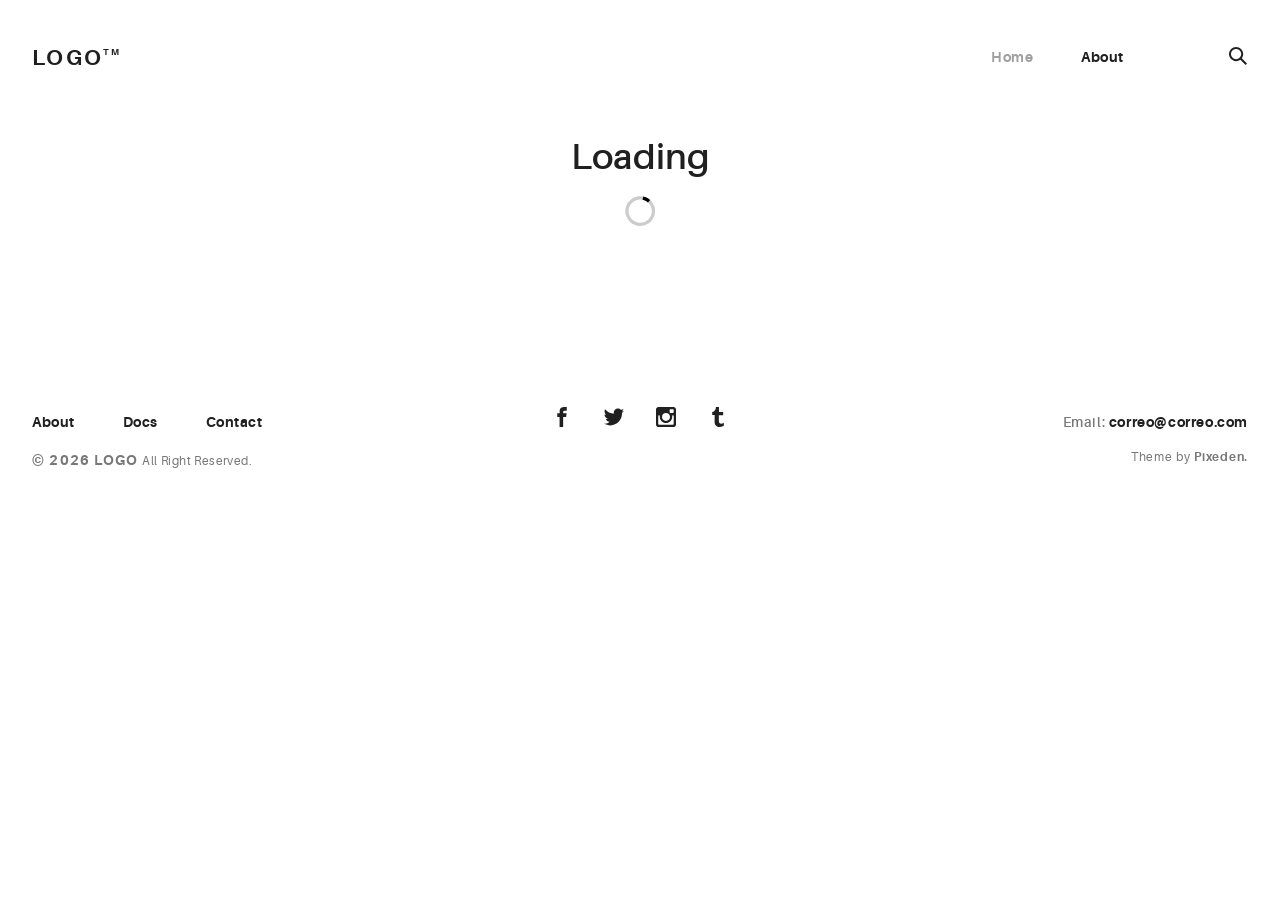
==== commit 219bb361: "comentario en index" ====
--- a/docs/index.html
+++ b/docs/index.html
@@ -3,7 +3,7 @@
 <head>
   <meta charset="utf-8">
   <title>Portafolio</title>
-  <!-- <base href="/"> -->
+  <!-- <base href="/"> --> <!-- Para que funcione en GitHub_pages -->
   <meta name="viewport" content="width=device-width, initial-scale=1">
   <!-- <link rel="icon" type="image/x-icon" href="favicon.ico"> -->
   <link rel="icon" type="image/svg+xml" href="assets/img/urku-ico.svg">
